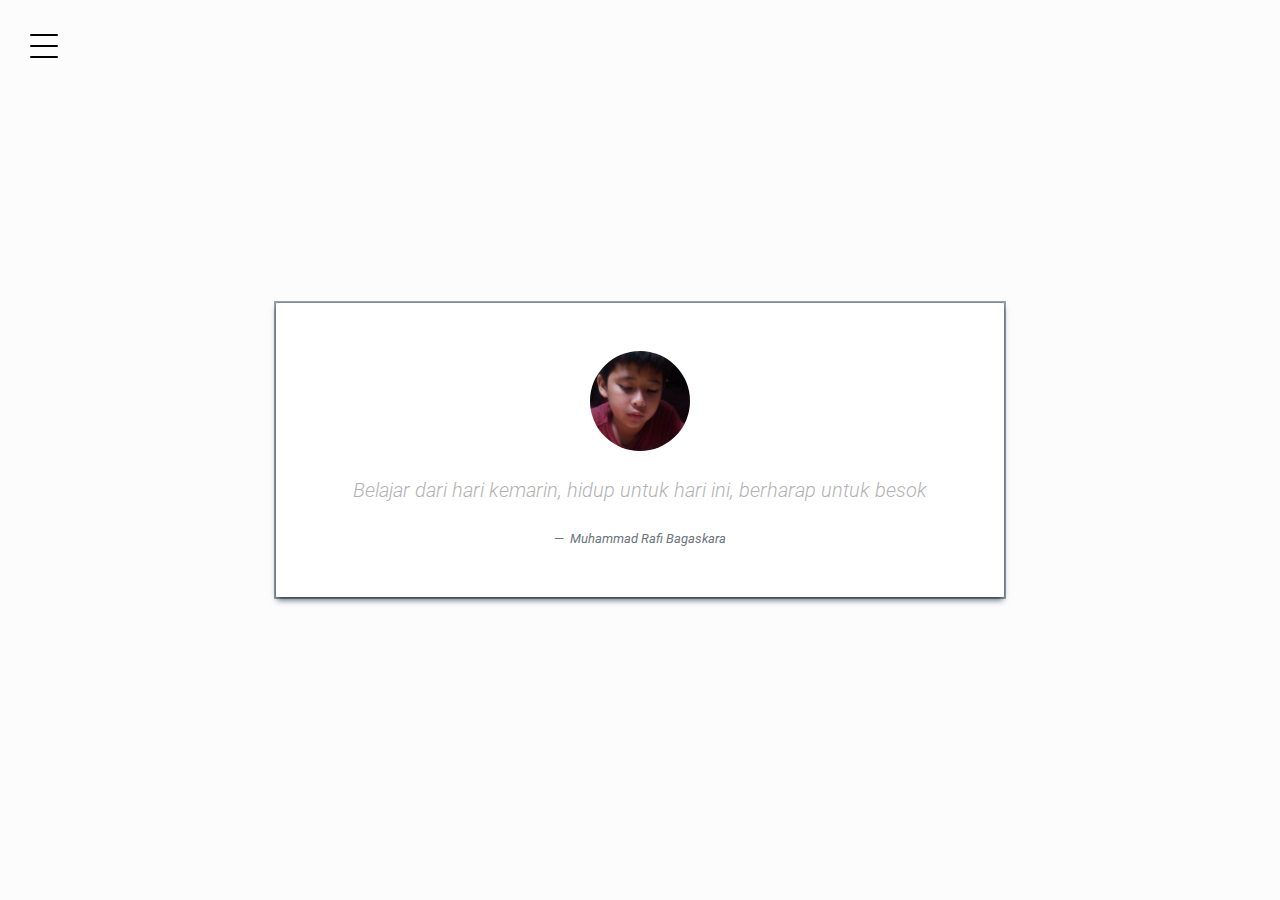
==== bagas.html @ adba04c1 "changes" ====
<!doctype html>
<html lang="en">

<head>
    <!-- Required meta tags -->
    <meta charset="utf-8">
    <meta name="viewport" content="width=device-width, initial-scale=1, shrink-to-fit=no">
    <link href="https://fonts.googleapis.com/css?family=Roboto:300,400&display=swap" rel="stylesheet">

    <link href="https://fonts.googleapis.com/css?family=Poppins:300,400,500&display=swap" rel="stylesheet">

    <link href="https://fonts.googleapis.com/css?family=Source+Serif+Pro:400,600&display=swap" rel="stylesheet">

    <link rel="stylesheet" href="fonts/icomoon/style.css">

    <link rel="stylesheet" href="css/owl.carousel.min.css">

    <!-- Bootstrap CSS -->
    <link rel="stylesheet" href="css/bootstrap.min.css">

    <!-- Style -->
    <link rel="stylesheet" href="css/style.css">

    <!-- connect to font awsome -->
    <link rel="stylesheet" href="https://cdnjs.cloudflare.com/ajax/libs/font-awesome/6.3.0/css/all.min.css"
        integrity="sha512-SzlrxWUlpfuzQ+pcUCosxcglQRNAq/DZjVsC0lE40xsADsfeQoEypE+enwcOiGjk/bSuGGKHEyjSoQ1zVisanQ=="
        crossorigin="anonymous" referrerpolicy="no-referrer" />

    <title>Bagas's Quotes</title>
</head>

<body>


    <aside class="sidebar">
        <div class="toggle">
            <a href="#" class="burger js-menu-toggle" data-toggle="collapse" data-target="#main-navbar">
                <span></span>
            </a>
        </div>
        <div class="side-inner">

            <div class="logo">
                <span><img src="images/kucing-ngudud.jpg" class="mt-3" alt=""
                        style="height: 100px; width: 100px; border-radius: 50%;"></span>
            </div>

            <div class="nav-menu">
                <ul>
                    <li><a href="index.html">Home</a></li>
                    <li><a href="biodata.html">Biodata</a></li>

                </ul>
            </div>

            <div class="featured-users">
                <h3>Quotes</h3>
                <ul>
                    <li class="person">
                        <a href="rainer.html" class="d-flex align-items-center">
                            <img src="images/raineradityatama.jpg" alt="Image" class="img-fluid mr-3">
                            <span class="user-name">Rainer Adityatama</span>
                        </a>
                    </li>
                    <li class="person">
                        <a href="ricky.html" class="d-flex align-items-center">
                            <img src="images/riki.jpg" alt="Image" class="img-fluid mr-3">
                            <span class="user-name">Ricky Darmawan</span>
                        </a>
                    </li>
                    <li class="person">
                        <a href="ramdan.html" class="d-flex align-items-center">
                            <img src="images/ramdan.jpg" alt="Image" class="img-fluid mr-3">
                            <span class="user-name">Rafli Mochamad Ramdan</span>
                        </a>
                    </li>
                    <li class="person">
                        <a href="bagas.html" class="d-flex align-items-center">
                            <img src="images/bagas.jpg" alt="Image" class="img-fluid mr-3">
                            <span class="user-name"><b>Muhammad Rafi Bagaskara</b></span>
                        </a>
                    </li>
                    <li class="person">
                        <a href="siva.html" class="d-flex align-items-center">
                            <img src="images/siva.jpg" alt="Image" class="img-fluid mr-3">
                            <span class="user-name">Siva Aulia</span>
                        </a>
                    </li>
                    <li class="person">
                        <a href="razika.html" class="d-flex align-items-center">
                            <img src="images/razika.jpg" alt="Image" class="img-fluid mr-3">
                            <span class="user-name">Razika Isdiyanti</span>
                        </a>
                    </li>
                    <li class="person">
                        <a href="prisilia.html" class="d-flex align-items-center">
                            <img src="images/prisilia.jpg" alt="Image" class="img-fluid mr-3">
                            <span class="user-name">Prisilia Ida Prameswari</span>
                        </a>
                    </li>
                </ul>
            </div>
        </div>

    </aside>
    <main>

        <!-- Content -->

        <section class="vh-100" style="background-color: #fcfcfc;">
            <div class="container py-5 h-100">
                <div class="row d-flex justify-content-center align-items-center h-100">
                    <div class="col col-lg-10 col-xl-8">

                        <div class="card rounded-3">
                            <div class="card-body p-5" style="box-shadow: rgba(6, 24, 44, 0.4) 0px 0px 0px 2px, rgba(6, 24, 44, 0.65) 0px 4px 6px -1px, rgba(255, 255, 255, 0.08) 0px 1px 0px inset;">

                                <div class="d-flex justify-content-center mb-4">
                                    <img src="images/bagas.jpg" class="rounded-circle shadow-1-strong"
                                        width="100" height="100" />
                                </div>
                                <figure class="text-center mb-0">
                                    <blockquote class="blockquote mb-4">
                                        <p>
                                            <span class="font-italic"><i class="fa-solid fa-quote-left"></i> Belajar
                                                dari hari kemarin, hidup untuk hari ini, berharap untuk besok <i
                                                    class="fa-solid fa-quote-right"></i></span>
                                        </p>
                                    </blockquote>
                                    <figcaption class="blockquote-footer mb-0">
                                        <cite title="Source Title"> Muhammad Rafi Bagaskara</cite>
                                    </figcaption>
                                </figure>
                            </div>
                        </div>


                    </div>
                </div>
            </div>
        </section>

    </main>



    <script src="js/jquery-3.3.1.min.js"></script>
    <script src="js/popper.min.js"></script>
    <script src="js/bootstrap.min.js"></script>
    <script src="js/main.js"></script>
</body>

</html>
---- fonts/icomoon/style.css ----
@font-face {
  font-family: 'icomoon';
  src:  url('fonts/icomoon.eot?10si43');
  src:  url('fonts/icomoon.eot?10si43#iefix') format('embedded-opentype'),
    url('fonts/icomoon.ttf?10si43') format('truetype'),
    url('fonts/icomoon.woff?10si43') format('woff'),
    url('fonts/icomoon.svg?10si43#icomoon') format('svg');
  font-weight: normal;
  font-style: normal;
}

[class^="icon-"], [class*=" icon-"] {
  /* use !important to prevent issues with browser extensions that change fonts */
  font-family: 'icomoon' !important;
  speak: none;
  font-style: normal;
  font-weight: normal;
  font-variant: normal;
  text-transform: none;
  line-height: 1;

  /* Better Font Rendering =========== */
  -webkit-font-smoothing: antialiased;
  -moz-osx-font-smoothing: grayscale;
}

.icon-asterisk:before {
  content: "\f069";
}
.icon-plus:before {
  content: "\f067";
}
.icon-question:before {
  content: "\f128";
}
.icon-minus:before {
  content: "\f068";
}
.icon-glass:before {
  content: "\f000";
}
.icon-music:before {
  content: "\f001";
}
.icon-search:before {
  content: "\f002";
}
.icon-envelope-o:before {
  content: "\f003";
}
.icon-heart:before {
  content: "\f004";
}
.icon-star:before {
  content: "\f005";
}
.icon-star-o:before {
  content: "\f006";
}
.icon-user:before {
  content: "\f007";
}
.icon-film:before {
  content: "\f008";
}
.icon-th-large:before {
  content: "\f009";
}
.icon-th:before {
  content: "\f00a";
}
.icon-th-list:before {
  content: "\f00b";
}
.icon-check:before {
  content: "\f00c";
}
.icon-close:before {
  content: "\f00d";
}
.icon-remove:before {
  content: "\f00d";
}
.icon-times:before {
  content: "\f00d";
}
.icon-search-plus:before {
  content: "\f00e";
}
.icon-search-minus:before {
  content: "\f010";
}
.icon-power-off:before {
  content: "\f011";
}
.icon-signal:before {
  content: "\f012";
}
.icon-cog:before {
  content: "\f013";
}
.icon-gear:before {
  content: "\f013";
}
.icon-trash-o:before {
  content: "\f014";
}
.icon-home:before {
  content: "\f015";
}
.icon-file-o:before {
  content: "\f016";
}
.icon-clock-o:before {
  content: "\f017";
}
.icon-road:before {
  content: "\f018";
}
.icon-download:before {
  content: "\f019";
}
.icon-arrow-circle-o-down:before {
  content: "\f01a";
}
.icon-arrow-circle-o-up:before {
  content: "\f01b";
}
.icon-inbox:before {
  content: "\f01c";
}
.icon-play-circle-o:before {
  content: "\f01d";
}
.icon-repeat:before {
  content: "\f01e";
}
.icon-rotate-right:before {
  content: "\f01e";
}
.icon-refresh:before {
  content: "\f021";
}
.icon-list-alt:before {
  content: "\f022";
}
.icon-lock:before {
  content: "\f023";
}
.icon-flag:before {
  content: "\f024";
}
.icon-headphones:before {
  content: "\f025";
}
.icon-volume-off:before {
  content: "\f026";
}
.icon-volume-down:before {
  content: "\f027";
}
.icon-volume-up:before {
  content: "\f028";
}
.icon-qrcode:before {
  content: "\f029";
}
.icon-barcode:before {
  content: "\f02a";
}
.icon-tag:before {
  content: "\f02b";
}
.icon-tags:before {
  content: "\f02c";
}
.icon-book:before {
  content: "\f02d";
}
.icon-bookmark:before {
  content: "\f02e";
}
.icon-print:before {
  content: "\f02f";
}
.icon-camera:before {
  content: "\f030";
}
.icon-font:before {
  content: "\f031";
}
.icon-bold:before {
  content: "\f032";
}
.icon-italic:before {
  content: "\f033";
}
.icon-text-height:before {
  content: "\f034";
}
.icon-text-width:before {
  content: "\f035";
}
.icon-align-left:before {
  content: "\f036";
}
.icon-align-center:before {
  content: "\f037";
}
.icon-align-right:before {
  content: "\f038";
}
.icon-align-justify:before {
  content: "\f039";
}
.icon-list:before {
  content: "\f03a";
}
.icon-dedent:before {
  content: "\f03b";
}
.icon-outdent:before {
  content: "\f03b";
}
.icon-indent:before {
  content: "\f03c";
}
.icon-video-camera:before {
  content: "\f03d";
}
.icon-image:before {
  content: "\f03e";
}
.icon-photo:before {
  content: "\f03e";
}
.icon-picture-o:before {
  content: "\f03e";
}
.icon-pencil:before {
  content: "\f040";
}
.icon-map-marker:before {
  content: "\f041";
}
.icon-adjust:before {
  content: "\f042";
}
.icon-tint:before {
  content: "\f043";
}
.icon-edit:before {
  content: "\f044";
}
.icon-pencil-square-o:before {
  content: "\f044";
}
.icon-share-square-o:before {
  content: "\f045";
}
.icon-check-square-o:before {
  content: "\f046";
}
.icon-arrows:before {
  content: "\f047";
}
.icon-step-backward:before {
  content: "\f048";
}
.icon-fast-backward:before {
  content: "\f049";
}
.icon-backward:before {
  content: "\f04a";
}
.icon-play:before {
  content: "\f04b";
}
.icon-pause:before {
  content: "\f04c";
}
.icon-stop:before {
  content: "\f04d";
}
.icon-forward:before {
  content: "\f04e";
}
.icon-fast-forward:before {
  content: "\f050";
}
.icon-step-forward:before {
  content: "\f051";
}
.icon-eject:before {
  content: "\f052";
}
.icon-chevron-left:before {
  content: "\f053";
}
.icon-chevron-right:before {
  content: "\f054";
}
.icon-plus-circle:before {
  content: "\f055";
}
.icon-minus-circle:before {
  content: "\f056";
}
.icon-times-circle:before {
  content: "\f057";
}
.icon-check-circle:before {
  content: "\f058";
}
.icon-question-circle:before {
  content: "\f059";
}
.icon-info-circle:before {
  content: "\f05a";
}
.icon-crosshairs:before {
  content: "\f05b";
}
.icon-times-circle-o:before {
  content: "\f05c";
}
.icon-check-circle-o:before {
  content: "\f05d";
}
.icon-ban:before {
  content: "\f05e";
}
.icon-arrow-left:before {
  content: "\f060";
}
.icon-arrow-right:before {
  content: "\f061";
}
.icon-arrow-up:before {
  content: "\f062";
}
.icon-arrow-down:before {
  content: "\f063";
}
.icon-mail-forward:before {
  content: "\f064";
}
.icon-share:before {
  content: "\f064";
}
.icon-expand:before {
  content: "\f065";
}
.icon-compress:before {
  content: "\f066";
}
.icon-exclamation-circle:before {
  content: "\f06a";
}
.icon-gift:before {
  content: "\f06b";
}
.icon-leaf:before {
  content: "\f06c";
}
.icon-fire:before {
  content: "\f06d";
}
.icon-eye:before {
  content: "\f06e";
}
.icon-eye-slash:before {
  content: "\f070";
}
.icon-exclamation-triangle:before {
  content: "\f071";
}
.icon-warning:before {
  content: "\f071";
}
.icon-plane:before {
  content: "\f072";
}
.icon-calendar:before {
  content: "\f073";
}
.icon-random:before {
  content: "\f074";
}
.icon-comment:before {
  content: "\f075";
}
.icon-magnet:before {
  content: "\f076";
}
.icon-chevron-up:before {
  content: "\f077";
}
.icon-chevron-down:before {
  content: "\f078";
}
.icon-retweet:before {
  content: "\f079";
}
.icon-shopping-cart:before {
  content: "\f07a";
}
.icon-folder:before {
  content: "\f07b";
}
.icon-folder-open:before {
  content: "\f07c";
}
.icon-arrows-v:before {
  content: "\f07d";
}
.icon-arrows-h:before {
  content: "\f07e";
}
.icon-bar-chart:before {
  content: "\f080";
}
.icon-bar-chart-o:before {
  content: "\f080";
}
.icon-twitter-square:before {
  content: "\f081";
}
.icon-facebook-square:before {
  content: "\f082";
}
.icon-camera-retro:before {
  content: "\f083";
}
.icon-key:before {
  content: "\f084";
}
.icon-cogs:before {
  content: "\f085";
}
.icon-gears:before {
  content: "\f085";
}
.icon-comments:before {
  content: "\f086";
}
.icon-thumbs-o-up:before {
  content: "\f087";
}
.icon-thumbs-o-down:before {
  content: "\f088";
}
.icon-star-half:before {
  content: "\f089";
}
.icon-heart-o:before {
  content: "\f08a";
}
.icon-sign-out:before {
  content: "\f08b";
}
.icon-linkedin-square:before {
  content: "\f08c";
}
.icon-thumb-tack:before {
  content: "\f08d";
}
.icon-external-link:before {
  content: "\f08e";
}
.icon-sign-in:before {
  content: "\f090";
}
.icon-trophy:before {
  content: "\f091";
}
.icon-github-square:before {
  content: "\f092";
}
.icon-upload:before {
  content: "\f093";
}
.icon-lemon-o:before {
  content: "\f094";
}
.icon-phone:before {
  content: "\f095";
}
.icon-square-o:before {
  content: "\f096";
}
.icon-bookmark-o:before {
  content: "\f097";
}
.icon-phone-square:before {
  content: "\f098";
}
.icon-twitter:before {
  content: "\f099";
}
.icon-facebook:before {
  content: "\f09a";
}
.icon-facebook-f:before {
  content: "\f09a";
}
.icon-github:before {
  content: "\f09b";
}
.icon-unlock:before {
  content: "\f09c";
}
.icon-credit-card:before {
  content: "\f09d";
}
.icon-feed:before {
  content: "\f09e";
}
.icon-rss:before {
  content: "\f09e";
}
.icon-hdd-o:before {
  content: "\f0a0";
}
.icon-bullhorn:before {
  content: "\f0a1";
}
.icon-bell-o:before {
  content: "\f0a2";
}
.icon-certificate:before {
  content: "\f0a3";
}
.icon-hand-o-right:before {
  content: "\f0a4";
}
.icon-hand-o-left:before {
  content: "\f0a5";
}
.icon-hand-o-up:before {
  content: "\f0a6";
}
.icon-hand-o-down:before {
  content: "\f0a7";
}
.icon-arrow-circle-left:before {
  content: "\f0a8";
}
.icon-arrow-circle-right:before {
  content: "\f0a9";
}
.icon-arrow-circle-up:before {
  content: "\f0aa";
}
.icon-arrow-circle-down:before {
  content: "\f0ab";
}
.icon-globe:before {
  content: "\f0ac";
}
.icon-wrench:before {
  content: "\f0ad";
}
.icon-tasks:before {
  content: "\f0ae";
}
.icon-filter:before {
  content: "\f0b0";
}
.icon-briefcase:before {
  content: "\f0b1";
}
.icon-arrows-alt:before {
  content: "\f0b2";
}
.icon-group:before {
  content: "\f0c0";
}
.icon-users:before {
  content: "\f0c0";
}
.icon-chain:before {
  content: "\f0c1";
}
.icon-link:before {
  content: "\f0c1";
}
.icon-cloud:before {
  content: "\f0c2";
}
.icon-flask:before {
  content: "\f0c3";
}
.icon-cut:before {
  content: "\f0c4";
}
.icon-scissors:before {
  content: "\f0c4";
}
.icon-copy:before {
  content: "\f0c5";
}
.icon-files-o:before {
  content: "\f0c5";
}
.icon-paperclip:before {
  content: "\f0c6";
}
.icon-floppy-o:before {
  content: "\f0c7";
}
.icon-save:before {
  content: "\f0c7";
}
.icon-square:before {
  content: "\f0c8";
}
.icon-bars:before {
  content: "\f0c9";
}
.icon-navicon:before {
  content: "\f0c9";
}
.icon-reorder:before {
  content: "\f0c9";
}
.icon-list-ul:before {
  content: "\f0ca";
}
.icon-list-ol:before {
  content: "\f0cb";
}
.icon-strikethrough:before {
  content: "\f0cc";
}
.icon-underline:before {
  content: "\f0cd";
}
.icon-table:before {
  content: "\f0ce";
}
.icon-magic:before {
  content: "\f0d0";
}
.icon-truck:before {
  content: "\f0d1";
}
.icon-pinterest:before {
  content: "\f0d2";
}
.icon-pinterest-square:before {
  content: "\f0d3";
}
.icon-google-plus-square:before {
  content: "\f0d4";
}
.icon-google-plus:before {
  content: "\f0d5";
}
.icon-money:before {
  content: "\f0d6";
}
.icon-caret-down:before {
  content: "\f0d7";
}
.icon-caret-up:before {
  content: "\f0d8";
}
.icon-caret-left:before {
  content: "\f0d9";
}
.icon-caret-right:before {
  content: "\f0da";
}
.icon-columns:before {
  content: "\f0db";
}
.icon-sort:before {
  content: "\f0dc";
}
.icon-unsorted:before {
  content: "\f0dc";
}
.icon-sort-desc:before {
  content: "\f0dd";
}
.icon-sort-down:before {
  content: "\f0dd";
}
.icon-sort-asc:before {
  content: "\f0de";
}
.icon-sort-up:before {
  content: "\f0de";
}
.icon-envelope:before {
  content: "\f0e0";
}
.icon-linkedin:before {
  content: "\f0e1";
}
.icon-rotate-left:before {
  content: "\f0e2";
}
.icon-undo:before {
  content: "\f0e2";
}
.icon-gavel:before {
  content: "\f0e3";
}
.icon-legal:before {
  content: "\f0e3";
}
.icon-dashboard:before {
  content: "\f0e4";
}
.icon-tachometer:before {
  content: "\f0e4";
}
.icon-comment-o:before {
  content: "\f0e5";
}
.icon-comments-o:before {
  content: "\f0e6";
}
.icon-bolt:before {
  content: "\f0e7";
}
.icon-flash:before {
  content: "\f0e7";
}
.icon-sitemap:before {
  content: "\f0e8";
}
.icon-umbrella:before {
  content: "\f0e9";
}
.icon-clipboard:before {
  content: "\f0ea";
}
.icon-paste:before {
  content: "\f0ea";
}
.icon-lightbulb-o:before {
  content: "\f0eb";
}
.icon-exchange:before {
  content: "\f0ec";
}
.icon-cloud-download:before {
  content: "\f0ed";
}
.icon-cloud-upload:before {
  content: "\f0ee";
}
.icon-user-md:before {
  content: "\f0f0";
}
.icon-stethoscope:before {
  content: "\f0f1";
}
.icon-suitcase:before {
  content: "\f0f2";
}
.icon-bell:before {
  content: "\f0f3";
}
.icon-coffee:before {
  content: "\f0f4";
}
.icon-cutlery:before {
  content: "\f0f5";
}
.icon-file-text-o:before {
  content: "\f0f6";
}
.icon-building-o:before {
  content: "\f0f7";
}
.icon-hospital-o:before {
  content: "\f0f8";
}
.icon-ambulance:before {
  content: "\f0f9";
}
.icon-medkit:before {
  content: "\f0fa";
}
.icon-fighter-jet:before {
  content: "\f0fb";
}
.icon-beer:before {
  content: "\f0fc";
}
.icon-h-square:before {
  content: "\f0fd";
}
.icon-plus-square:before {
  content: "\f0fe";
}
.icon-angle-double-left:before {
  content: "\f100";
}
.icon-angle-double-right:before {
  content: "\f101";
}
.icon-angle-double-up:before {
  content: "\f102";
}
.icon-angle-double-down:before {
  content: "\f103";
}
.icon-angle-left:before {
  content: "\f104";
}
.icon-angle-right:before {
  content: "\f105";
}
.icon-angle-up:before {
  content: "\f106";
}
.icon-angle-down:before {
  content: "\f107";
}
.icon-desktop:before {
  content: "\f108";
}
.icon-laptop:before {
  content: "\f109";
}
.icon-tablet:before {
  content: "\f10a";
}
.icon-mobile:before {
  content: "\f10b";
}
.icon-mobile-phone:before {
  content: "\f10b";
}
.icon-circle-o:before {
  content: "\f10c";
}
.icon-quote-left:before {
  content: "\f10d";
}
.icon-quote-right:before {
  content: "\f10e";
}
.icon-spinner:before {
  content: "\f110";
}
.icon-circle:before {
  content: "\f111";
}
.icon-mail-reply:before {
  content: "\f112";
}
.icon-reply:before {
  content: "\f112";
}
.icon-github-alt:before {
  content: "\f113";
}
.icon-folder-o:before {
  content: "\f114";
}
.icon-folder-open-o:before {
  content: "\f115";
}
.icon-smile-o:before {
  content: "\f118";
}
.icon-frown-o:before {
  content: "\f119";
}
.icon-meh-o:before {
  content: "\f11a";
}
.icon-gamepad:before {
  content: "\f11b";
}
.icon-keyboard-o:before {
  content: "\f11c";
}
.icon-flag-o:before {
  content: "\f11d";
}
.icon-flag-checkered:before {
  content: "\f11e";
}
.icon-terminal:before {
  content: "\f120";
}
.icon-code:before {
  content: "\f121";
}
.icon-mail-reply-all:before {
  content: "\f122";
}
.icon-reply-all:before {
  content: "\f122";
}
.icon-star-half-empty:before {
  content: "\f123";
}
.icon-star-half-full:before {
  content: "\f123";
}
.icon-star-half-o:before {
  content: "\f123";
}
.icon-location-arrow:before {
  content: "\f124";
}
.icon-crop:before {
  content: "\f125";
}
.icon-code-fork:before {
  content: "\f126";
}
.icon-chain-broken:before {
  content: "\f127";
}
.icon-unlink:before {
  content: "\f127";
}
.icon-info:before {
  content: "\f129";
}
.icon-exclamation:before {
  content: "\f12a";
}
.icon-superscript:before {
  content: "\f12b";
}
.icon-subscript:before {
  content: "\f12c";
}
.icon-eraser:before {
  content: "\f12d";
}
.icon-puzzle-piece:before {
  content: "\f12e";
}
.icon-microphone:before {
  content: "\f130";
}
.icon-microphone-slash:before {
  content: "\f131";
}
.icon-shield:before {
  content: "\f132";
}
.icon-calendar-o:before {
  content: "\f133";
}
.icon-fire-extinguisher:before {
  content: "\f134";
}
.icon-rocket:before {
  content: "\f135";
}
.icon-maxcdn:before {
  content: "\f136";
}
.icon-chevron-circle-left:before {
  content: "\f137";
}
.icon-chevron-circle-right:before {
  content: "\f138";
}
.icon-chevron-circle-up:before {
  content: "\f139";
}
.icon-chevron-circle-down:before {
  content: "\f13a";
}
.icon-html5:before {
  content: "\f13b";
}
.icon-css3:before {
  content: "\f13c";
}
.icon-anchor:before {
  content: "\f13d";
}
.icon-unlock-alt:before {
  content: "\f13e";
}
.icon-bullseye:before {
  content: "\f140";
}
.icon-ellipsis-h:before {
  content: "\f141";
}
.icon-ellipsis-v:before {
  content: "\f142";
}
.icon-rss-square:before {
  content: "\f143";
}
.icon-play-circle:before {
  content: "\f144";
}
.icon-ticket:before {
  content: "\f145";
}
.icon-minus-square:before {
  content: "\f146";
}
.icon-minus-square-o:before {
  content: "\f147";
}
.icon-level-up:before {
  content: "\f148";
}
.icon-level-down:before {
  content: "\f149";
}
.icon-check-square:before {
  content: "\f14a";
}
.icon-pencil-square:before {
  content: "\f14b";
}
.icon-external-link-square:before {
  content: "\f14c";
}
.icon-share-square:before {
  content: "\f14d";
}
.icon-compass:before {
  content: "\f14e";
}
.icon-caret-square-o-down:before {
  content: "\f150";
}
.icon-toggle-down:before {
  content: "\f150";
}
.icon-caret-square-o-up:before {
  content: "\f151";
}
.icon-toggle-up:before {
  content: "\f151";
}
.icon-caret-square-o-right:before {
  content: "\f152";
}
.icon-toggle-right:before {
  content: "\f152";
}
.icon-eur:before {
  content: "\f153";
}
.icon-euro:before {
  content: "\f153";
}
.icon-gbp:before {
  content: "\f154";
}
.icon-dollar:before {
  content: "\f155";
}
.icon-usd:before {
  content: "\f155";
}
.icon-inr:before {
  content: "\f156";
}
.icon-rupee:before {
  content: "\f156";
}
.icon-cny:before {
  content: "\f157";
}
.icon-jpy:before {
  content: "\f157";
}
.icon-rmb:before {
  content: "\f157";
}
.icon-yen:before {
  content: "\f157";
}
.icon-rouble:before {
  content: "\f158";
}
.icon-rub:before {
  content: "\f158";
}
.icon-ruble:before {
  content: "\f158";
}
.icon-krw:before {
  content: "\f159";
}
.icon-won:before {
  content: "\f159";
}
.icon-bitcoin:before {
  content: "\f15a";
}
.icon-btc:before {
  content: "\f15a";
}
.icon-file:before {
  content: "\f15b";
}
.icon-file-text:before {
  content: "\f15c";
}
.icon-sort-alpha-asc:before {
  content: "\f15d";
}
.icon-sort-alpha-desc:before {
  content: "\f15e";
}
.icon-sort-amount-asc:before {
  content: "\f160";
}
.icon-sort-amount-desc:before {
  content: "\f161";
}
.icon-sort-numeric-asc:before {
  content: "\f162";
}
.icon-sort-numeric-desc:before {
  content: "\f163";
}
.icon-thumbs-up:before {
  content: "\f164";
}
.icon-thumbs-down:before {
  content: "\f165";
}
.icon-youtube-square:before {
  content: "\f166";
}
.icon-youtube:before {
  content: "\f167";
}
.icon-xing:before {
  content: "\f168";
}
.icon-xing-square:before {
  content: "\f169";
}
.icon-youtube-play:before {
  content: "\f16a";
}
.icon-dropbox:before {
  content: "\f16b";
}
.icon-stack-overflow:before {
  content: "\f16c";
}
.icon-instagram:before {
  content: "\f16d";
}
.icon-flickr:before {
  content: "\f16e";
}
.icon-adn:before {
  content: "\f170";
}
.icon-bitbucket:before {
  content: "\f171";
}
.icon-bitbucket-square:before {
  content: "\f172";
}
.icon-tumblr:before {
  content: "\f173";
}
.icon-tumblr-square:before {
  content: "\f174";
}
.icon-long-arrow-down:before {
  content: "\f175";
}
.icon-long-arrow-up:before {
  content: "\f176";
}
.icon-long-arrow-left:before {
  content: "\f177";
}
.icon-long-arrow-right:before {
  content: "\f178";
}
.icon-apple:before {
  content: "\f179";
}
.icon-windows:before {
  content: "\f17a";
}
.icon-android:before {
  content: "\f17b";
}
.icon-linux:before {
  content: "\f17c";
}
.icon-dribbble:before {
  content: "\f17d";
}
.icon-skype:before {
  content: "\f17e";
}
.icon-foursquare:before {
  content: "\f180";
}
.icon-trello:before {
  content: "\f181";
}
.icon-female:before {
  content: "\f182";
}
.icon-male:before {
  content: "\f183";
}
.icon-gittip:before {
  content: "\f184";
}
.icon-gratipay:before {
  content: "\f184";
}
.icon-sun-o:before {
  content: "\f185";
}
.icon-moon-o:before {
  content: "\f186";
}
.icon-archive:before {
  content: "\f187";
}
.icon-bug:before {
  content: "\f188";
}
.icon-vk:before {
  content: "\f189";
}
.icon-weibo:before {
  content: "\f18a";
}
.icon-renren:before {
  content: "\f18b";
}
.icon-pagelines:before {
  content: "\f18c";
}
.icon-stack-exchange:before {
  content: "\f18d";
}
.icon-arrow-circle-o-right:before {
  content: "\f18e";
}
.icon-arrow-circle-o-left:before {
  content: "\f190";
}
.icon-caret-square-o-left:before {
  content: "\f191";
}
.icon-toggle-left:before {
  content: "\f191";
}
.icon-dot-circle-o:before {
  content: "\f192";
}
.icon-wheelchair:before {
  content: "\f193";
}
.icon-vimeo-square:before {
  content: "\f194";
}
.icon-try:before {
  content: "\f195";
}
.icon-turkish-lira:before {
  content: "\f195";
}
.icon-plus-square-o:before {
  content: "\f196";
}
.icon-space-shuttle:before {
  content: "\f197";
}
.icon-slack:before {
  content: "\f198";
}
.icon-envelope-square:before {
  content: "\f199";
}
.icon-wordpress:before {
  content: "\f19a";
}
.icon-openid:before {
  content: "\f19b";
}
.icon-bank:before {
  content: "\f19c";
}
.icon-institution:before {
  content: "\f19c";
}
.icon-university:before {
  content: "\f19c";
}
.icon-graduation-cap:before {
  content: "\f19d";
}
.icon-mortar-board:before {
  content: "\f19d";
}
.icon-yahoo:before {
  content: "\f19e";
}
.icon-google:before {
  content: "\f1a0";
}
.icon-reddit:before {
  content: "\f1a1";
}
.icon-reddit-square:before {
  content: "\f1a2";
}
.icon-stumbleupon-circle:before {
  content: "\f1a3";
}
.icon-stumbleupon:before {
  content: "\f1a4";
}
.icon-delicious:before {
  content: "\f1a5";
}
.icon-digg:before {
  content: "\f1a6";
}
.icon-pied-piper-pp:before {
  content: "\f1a7";
}
.icon-pied-piper-alt:before {
  content: "\f1a8";
}
.icon-drupal:before {
  content: "\f1a9";
}
.icon-joomla:before {
  content: "\f1aa";
}
.icon-language:before {
  content: "\f1ab";
}
.icon-fax:before {
  content: "\f1ac";
}
.icon-building:before {
  content: "\f1ad";
}
.icon-child:before {
  content: "\f1ae";
}
.icon-paw:before {
  content: "\f1b0";
}
.icon-spoon:before {
  content: "\f1b1";
}
.icon-cube:before {
  content: "\f1b2";
}
.icon-cubes:before {
  content: "\f1b3";
}
.icon-behance:before {
  content: "\f1b4";
}
.icon-behance-square:before {
  content: "\f1b5";
}
.icon-steam:before {
  content: "\f1b6";
}
.icon-steam-square:before {
  content: "\f1b7";
}
.icon-recycle:before {
  content: "\f1b8";
}
.icon-automobile:before {
  content: "\f1b9";
}
.icon-car:before {
  content: "\f1b9";
}
.icon-cab:before {
  content: "\f1ba";
}
.icon-taxi:before {
  content: "\f1ba";
}
.icon-tree:before {
  content: "\f1bb";
}
.icon-spotify:before {
  content: "\f1bc";
}
.icon-deviantart:before {
  content: "\f1bd";
}
.icon-soundcloud:before {
  content: "\f1be";
}
.icon-database:before {
  content: "\f1c0";
}
.icon-file-pdf-o:before {
  content: "\f1c1";
}
.icon-file-word-o:before {
  content: "\f1c2";
}
.icon-file-excel-o:before {
  content: "\f1c3";
}
.icon-file-powerpoint-o:before {
  content: "\f1c4";
}
.icon-file-image-o:before {
  content: "\f1c5";
}
.icon-file-photo-o:before {
  content: "\f1c5";
}
.icon-file-picture-o:before {
  content: "\f1c5";
}
.icon-file-archive-o:before {
  content: "\f1c6";
}
.icon-file-zip-o:before {
  content: "\f1c6";
}
.icon-file-audio-o:before {
  content: "\f1c7";
}
.icon-file-sound-o:before {
  content: "\f1c7";
}
.icon-file-movie-o:before {
  content: "\f1c8";
}
.icon-file-video-o:before {
  content: "\f1c8";
}
.icon-file-code-o:before {
  content: "\f1c9";
}
.icon-vine:before {
  content: "\f1ca";
}
.icon-codepen:before {
  content: "\f1cb";
}
.icon-jsfiddle:before {
  content: "\f1cc";
}
.icon-life-bouy:before {
  content: "\f1cd";
}
.icon-life-buoy:before {
  content: "\f1cd";
}
.icon-life-ring:before {
  content: "\f1cd";
}
.icon-life-saver:before {
  content: "\f1cd";
}
.icon-support:before {
  content: "\f1cd";
}
.icon-circle-o-notch:before {
  content: "\f1ce";
}
.icon-ra:before {
  content: "\f1d0";
}
.icon-rebel:before {
  content: "\f1d0";
}
.icon-resistance:before {
  content: "\f1d0";
}
.icon-empire:before {
  content: "\f1d1";
}
.icon-ge:before {
  content: "\f1d1";
}
.icon-git-square:before {
  content: "\f1d2";
}
.icon-git:before {
  content: "\f1d3";
}
.icon-hacker-news:before {
  content: "\f1d4";
}
.icon-y-combinator-square:before {
  content: "\f1d4";
}
.icon-yc-square:before {
  content: "\f1d4";
}
.icon-tencent-weibo:before {
  content: "\f1d5";
}
.icon-qq:before {
  content: "\f1d6";
}
.icon-wechat:before {
  content: "\f1d7";
}
.icon-weixin:before {
  content: "\f1d7";
}
.icon-paper-plane:before {
  content: "\f1d8";
}
.icon-send:before {
  content: "\f1d8";
}
.icon-paper-plane-o:before {
  content: "\f1d9";
}
.icon-send-o:before {
  content: "\f1d9";
}
.icon-history:before {
  content: "\f1da";
}
.icon-circle-thin:before {
  content: "\f1db";
}
.icon-header:before {
  content: "\f1dc";
}
.icon-paragraph:before {
  content: "\f1dd";
}
.icon-sliders:before {
  content: "\f1de";
}
.icon-share-alt:before {
  content: "\f1e0";
}
.icon-share-alt-square:before {
  content: "\f1e1";
}
.icon-bomb:before {
  content: "\f1e2";
}
.icon-futbol-o:before {
  content: "\f1e3";
}
.icon-soccer-ball-o:before {
  content: "\f1e3";
}
.icon-tty:before {
  content: "\f1e4";
}
.icon-binoculars:before {
  content: "\f1e5";
}
.icon-plug:before {
  content: "\f1e6";
}
.icon-slideshare:before {
  content: "\f1e7";
}
.icon-twitch:before {
  content: "\f1e8";
}
.icon-yelp:before {
  content: "\f1e9";
}
.icon-newspaper-o:before {
  content: "\f1ea";
}
.icon-wifi:before {
  content: "\f1eb";
}
.icon-calculator:before {
  content: "\f1ec";
}
.icon-paypal:before {
  content: "\f1ed";
}
.icon-google-wallet:before {
  content: "\f1ee";
}
.icon-cc-visa:before {
  content: "\f1f0";
}
.icon-cc-mastercard:before {
  content: "\f1f1";
}
.icon-cc-discover:before {
  content: "\f1f2";
}
.icon-cc-amex:before {
  content: "\f1f3";
}
.icon-cc-paypal:before {
  content: "\f1f4";
}
.icon-cc-stripe:before {
  content: "\f1f5";
}
.icon-bell-slash:before {
  content: "\f1f6";
}
.icon-bell-slash-o:before {
  content: "\f1f7";
}
.icon-trash:before {
  content: "\f1f8";
}
.icon-copyright:before {
  content: "\f1f9";
}
.icon-at:before {
  content: "\f1fa";
}
.icon-eyedropper:before {
  content: "\f1fb";
}
.icon-paint-brush:before {
  content: "\f1fc";
}
.icon-birthday-cake:before {
  content: "\f1fd";
}
.icon-area-chart:before {
  content: "\f1fe";
}
.icon-pie-chart:before {
  content: "\f200";
}
.icon-line-chart:before {
  content: "\f201";
}
.icon-lastfm:before {
  content: "\f202";
}
.icon-lastfm-square:before {
  content: "\f203";
}
.icon-toggle-off:before {
  content: "\f204";
}
.icon-toggle-on:before {
  content: "\f205";
}
.icon-bicycle:before {
  content: "\f206";
}
.icon-bus:before {
  content: "\f207";
}
.icon-ioxhost:before {
  content: "\f208";
}
.icon-angellist:before {
  content: "\f209";
}
.icon-cc:before {
  content: "\f20a";
}
.icon-ils:before {
  content: "\f20b";
}
.icon-shekel:before {
  content: "\f20b";
}
.icon-sheqel:before {
  content: "\f20b";
}
.icon-meanpath:before {
  content: "\f20c";
}
.icon-buysellads:before {
  content: "\f20d";
}
.icon-connectdevelop:before {
  content: "\f20e";
}
.icon-dashcube:before {
  content: "\f210";
}
.icon-forumbee:before {
  content: "\f211";
}
.icon-leanpub:before {
  content: "\f212";
}
.icon-sellsy:before {
  content: "\f213";
}
.icon-shirtsinbulk:before {
  content: "\f214";
}
.icon-simplybuilt:before {
  content: "\f215";
}
.icon-skyatlas:before {
  content: "\f216";
}
.icon-cart-plus:before {
  content: "\f217";
}
.icon-cart-arrow-down:before {
  content: "\f218";
}
.icon-diamond:before {
  content: "\f219";
}
.icon-ship:before {
  content: "\f21a";
}
.icon-user-secret:before {
  content: "\f21b";
}
.icon-motorcycle:before {
  content: "\f21c";
}
.icon-street-view:before {
  content: "\f21d";
}
.icon-heartbeat:before {
  content: "\f21e";
}
.icon-venus:before {
  content: "\f221";
}
.icon-mars:before {
  content: "\f222";
}
.icon-mercury:before {
  content: "\f223";
}
.icon-intersex:before {
  content: "\f224";
}
.icon-transgender:before {
  content: "\f224";
}
.icon-transgender-alt:before {
  content: "\f225";
}
.icon-venus-double:before {
  content: "\f226";
}
.icon-mars-double:before {
  content: "\f227";
}
.icon-venus-mars:before {
  content: "\f228";
}
.icon-mars-stroke:before {
  content: "\f229";
}
.icon-mars-stroke-v:before {
  content: "\f22a";
}
.icon-mars-stroke-h:before {
  content: "\f22b";
}
.icon-neuter:before {
  content: "\f22c";
}
.icon-genderless:before {
  content: "\f22d";
}
.icon-facebook-official:before {
  content: "\f230";
}
.icon-pinterest-p:before {
  content: "\f231";
}
.icon-whatsapp:before {
  content: "\f232";
}
.icon-server:before {
  content: "\f233";
}
.icon-user-plus:before {
  content: "\f234";
}
.icon-user-times:before {
  content: "\f235";
}
.icon-bed:before {
  content: "\f236";
}
.icon-hotel:before {
  content: "\f236";
}
.icon-viacoin:before {
  content: "\f237";
}
.icon-train:before {
  content: "\f238";
}
.icon-subway:before {
  content: "\f239";
}
.icon-medium:before {
  content: "\f23a";
}
.icon-y-combinator:before {
  content: "\f23b";
}
.icon-yc:before {
  content: "\f23b";
}
.icon-optin-monster:before {
  content: "\f23c";
}
.icon-opencart:before {
  content: "\f23d";
}
.icon-expeditedssl:before {
  content: "\f23e";
}
.icon-battery:before {
  content: "\f240";
}
.icon-battery-4:before {
  content: "\f240";
}
.icon-battery-full:before {
  content: "\f240";
}
.icon-battery-3:before {
  content: "\f241";
}
.icon-battery-three-quarters:before {
  content: "\f241";
}
.icon-battery-2:before {
  content: "\f242";
}
.icon-battery-half:before {
  content: "\f242";
}
.icon-battery-1:before {
  content: "\f243";
}
.icon-battery-quarter:before {
  content: "\f243";
}
.icon-battery-0:before {
  content: "\f244";
}
.icon-battery-empty:before {
  content: "\f244";
}
.icon-mouse-pointer:before {
  content: "\f245";
}
.icon-i-cursor:before {
  content: "\f246";
}
.icon-object-group:before {
  content: "\f247";
}
.icon-object-ungroup:before {
  content: "\f248";
}
.icon-sticky-note:before {
  content: "\f249";
}
.icon-sticky-note-o:before {
  content: "\f24a";
}
.icon-cc-jcb:before {
  content: "\f24b";
}
.icon-cc-diners-club:before {
  content: "\f24c";
}
.icon-clone:before {
  content: "\f24d";
}
.icon-balance-scale:before {
  content: "\f24e";
}
.icon-hourglass-o:before {
  content: "\f250";
}
.icon-hourglass-1:before {
  content: "\f251";
}
.icon-hourglass-start:before {
  content: "\f251";
}
.icon-hourglass-2:before {
  content: "\f252";
}
.icon-hourglass-half:before {
  content: "\f252";
}
.icon-hourglass-3:before {
  content: "\f253";
}
.icon-hourglass-end:before {
  content: "\f253";
}
.icon-hourglass:before {
  content: "\f254";
}
.icon-hand-grab-o:before {
  content: "\f255";
}
.icon-hand-rock-o:before {
  content: "\f255";
}
.icon-hand-paper-o:before {
  content: "\f256";
}
.icon-hand-stop-o:before {
  content: "\f256";
}
.icon-hand-scissors-o:before {
  content: "\f257";
}
.icon-hand-lizard-o:before {
  content: "\f258";
}
.icon-hand-spock-o:before {
  content: "\f259";
}
.icon-hand-pointer-o:before {
  content: "\f25a";
}
.icon-hand-peace-o:before {
  content: "\f25b";
}
.icon-trademark:before {
  content: "\f25c";
}
.icon-registered:before {
  content: "\f25d";
}
.icon-creative-commons:before {
  content: "\f25e";
}
.icon-gg:before {
  content: "\f260";
}
.icon-gg-circle:before {
  content: "\f261";
}
.icon-tripadvisor:before {
  content: "\f262";
}
.icon-odnoklassniki:before {
  content: "\f263";
}
.icon-odnoklassniki-square:before {
  content: "\f264";
}
.icon-get-pocket:before {
  content: "\f265";
}
.icon-wikipedia-w:before {
  content: "\f266";
}
.icon-safari:before {
  content: "\f267";
}
.icon-chrome:before {
  content: "\f268";
}
.icon-firefox:before {
  content: "\f269";
}
.icon-opera:before {
  content: "\f26a";
}
.icon-internet-explorer:before {
  content: "\f26b";
}
.icon-television:before {
  content: "\f26c";
}
.icon-tv:before {
  content: "\f26c";
}
.icon-contao:before {
  content: "\f26d";
}
.icon-500px:before {
  content: "\f26e";
}
.icon-amazon:before {
  content: "\f270";
}
.icon-calendar-plus-o:before {
  content: "\f271";
}
.icon-calendar-minus-o:before {
  content: "\f272";
}
.icon-calendar-times-o:before {
  content: "\f273";
}
.icon-calendar-check-o:before {
  content: "\f274";
}
.icon-industry:before {
  content: "\f275";
}
.icon-map-pin:before {
  content: "\f276";
}
.icon-map-signs:before {
  content: "\f277";
}
.icon-map-o:before {
  content: "\f278";
}
.icon-map:before {
  content: "\f279";
}
.icon-commenting:before {
  content: "\f27a";
}
.icon-commenting-o:before {
  content: "\f27b";
}
.icon-houzz:before {
  content: "\f27c";
}
.icon-vimeo:before {
  content: "\f27d";
}
.icon-black-tie:before {
  content: "\f27e";
}
.icon-fonticons:before {
  content: "\f280";
}
.icon-reddit-alien:before {
  content: "\f281";
}
.icon-edge:before {
  content: "\f282";
}
.icon-credit-card-alt:before {
  content: "\f283";
}
.icon-codiepie:before {
  content: "\f284";
}
.icon-modx:before {
  content: "\f285";
}
.icon-fort-awesome:before {
  content: "\f286";
}
.icon-usb:before {
  content: "\f287";
}
.icon-product-hunt:before {
  content: "\f288";
}
.icon-mixcloud:before {
  content: "\f289";
}
.icon-scribd:before {
  content: "\f28a";
}
.icon-pause-circle:before {
  content: "\f28b";
}
.icon-pause-circle-o:before {
  content: "\f28c";
}
.icon-stop-circle:before {
  content: "\f28d";
}
.icon-stop-circle-o:before {
  content: "\f28e";
}
.icon-shopping-bag:before {
  content: "\f290";
}
.icon-shopping-basket:before {
  content: "\f291";
}
.icon-hashtag:before {
  content: "\f292";
}
.icon-bluetooth:before {
  content: "\f293";
}
.icon-bluetooth-b:before {
  content: "\f294";
}
.icon-percent:before {
  content: "\f295";
}
.icon-gitlab:before {
  content: "\f296";
}
.icon-wpbeginner:before {
  content: "\f297";
}
.icon-wpforms:before {
  content: "\f298";
}
.icon-envira:before {
  content: "\f299";
}
.icon-universal-access:before {
  content: "\f29a";
}
.icon-wheelchair-alt:before {
  content: "\f29b";
}
.icon-question-circle-o:before {
  content: "\f29c";
}
.icon-blind:before {
  content: "\f29d";
}
.icon-audio-description:before {
  content: "\f29e";
}
.icon-volume-control-phone:before {
  content: "\f2a0";
}
.icon-braille:before {
  content: "\f2a1";
}
.icon-assistive-listening-systems:before {
  content: "\f2a2";
}
.icon-american-sign-language-interpreting:before {
  content: "\f2a3";
}
.icon-asl-interpreting:before {
  content: "\f2a3";
}
.icon-deaf:before {
  content: "\f2a4";
}
.icon-deafness:before {
  content: "\f2a4";
}
.icon-hard-of-hearing:before {
  content: "\f2a4";
}
.icon-glide:before {
  content: "\f2a5";
}
.icon-glide-g:before {
  content: "\f2a6";
}
.icon-sign-language:before {
  content: "\f2a7";
}
.icon-signing:before {
  content: "\f2a7";
}
.icon-low-vision:before {
  content: "\f2a8";
}
.icon-viadeo:before {
  content: "\f2a9";
}
.icon-viadeo-square:before {
  content: "\f2aa";
}
.icon-snapchat:before {
  content: "\f2ab";
}
.icon-snapchat-ghost:before {
  content: "\f2ac";
}
.icon-snapchat-square:before {
  content: "\f2ad";
}
.icon-pied-piper:before {
  content: "\f2ae";
}
.icon-first-order:before {
  content: "\f2b0";
}
.icon-yoast:before {
  content: "\f2b1";
}
.icon-themeisle:before {
  content: "\f2b2";
}
.icon-google-plus-circle:before {
  content: "\f2b3";
}
.icon-google-plus-official:before {
  content: "\f2b3";
}
.icon-fa:before {
  content: "\f2b4";
}
.icon-font-awesome:before {
  content: "\f2b4";
}
.icon-handshake-o:before {
  content: "\f2b5";
}
.icon-envelope-open:before {
  content: "\f2b6";
}
.icon-envelope-open-o:before {
  content: "\f2b7";
}
.icon-linode:before {
  content: "\f2b8";
}
.icon-address-book:before {
  content: "\f2b9";
}
.icon-address-book-o:before {
  content: "\f2ba";
}
.icon-address-card:before {
  content: "\f2bb";
}
.icon-vcard:before {
  content: "\f2bb";
}
.icon-address-card-o:before {
  content: "\f2bc";
}
.icon-vcard-o:before {
  content: "\f2bc";
}
.icon-user-circle:before {
  content: "\f2bd";
}
.icon-user-circle-o:before {
  content: "\f2be";
}
.icon-user-o:before {
  content: "\f2c0";
}
.icon-id-badge:before {
  content: "\f2c1";
}
.icon-drivers-license:before {
  content: "\f2c2";
}
.icon-id-card:before {
  content: "\f2c2";
}
.icon-drivers-license-o:before {
  content: "\f2c3";
}
.icon-id-card-o:before {
  content: "\f2c3";
}
.icon-quora:before {
  content: "\f2c4";
}
.icon-free-code-camp:before {
  content: "\f2c5";
}
.icon-telegram:before {
  content: "\f2c6";
}
.icon-thermometer:before {
  content: "\f2c7";
}
.icon-thermometer-4:before {
  content: "\f2c7";
}
.icon-thermometer-full:before {
  content: "\f2c7";
}
.icon-thermometer-3:before {
  content: "\f2c8";
}
.icon-thermometer-three-quarters:before {
  content: "\f2c8";
}
.icon-thermometer-2:before {
  content: "\f2c9";
}
.icon-thermometer-half:before {
  content: "\f2c9";
}
.icon-thermometer-1:before {
  content: "\f2ca";
}
.icon-thermometer-quarter:before {
  content: "\f2ca";
}
.icon-thermometer-0:before {
  content: "\f2cb";
}
.icon-thermometer-empty:before {
  content: "\f2cb";
}
.icon-shower:before {
  content: "\f2cc";
}
.icon-bath:before {
  content: "\f2cd";
}
.icon-bathtub:before {
  content: "\f2cd";
}
.icon-s15:before {
  content: "\f2cd";
}
.icon-podcast:before {
  content: "\f2ce";
}
.icon-window-maximize:before {
  content: "\f2d0";
}
.icon-window-minimize:before {
  content: "\f2d1";
}
.icon-window-restore:before {
  content: "\f2d2";
}
.icon-times-rectangle:before {
  content: "\f2d3";
}
.icon-window-close:before {
  content: "\f2d3";
}
.icon-times-rectangle-o:before {
  content: "\f2d4";
}
.icon-window-close-o:before {
  content: "\f2d4";
}
.icon-bandcamp:before {
  content: "\f2d5";
}
.icon-grav:before {
  content: "\f2d6";
}
.icon-etsy:before {
  content: "\f2d7";
}
.icon-imdb:before {
  content: "\f2d8";
}
.icon-ravelry:before {
  content: "\f2d9";
}
.icon-eercast:before {
  content: "\f2da";
}
.icon-microchip:before {
  content: "\f2db";
}
.icon-snowflake-o:before {
  content: "\f2dc";
}
.icon-superpowers:before {
  content: "\f2dd";
}
.icon-wpexplorer:before {
  content: "\f2de";
}
.icon-meetup:before {
  content: "\f2e0";
}
.icon-3d_rotation:before {
  content: "\e84d";
}
.icon-ac_unit:before {
  content: "\eb3b";
}
.icon-alarm:before {
  content: "\e855";
}
.icon-access_alarms:before {
  content: "\e191";
}
.icon-schedule:before {
  content: "\e8b5";
}
.icon-accessibility:before {
  content: "\e84e";
}
.icon-accessible:before {
  content: "\e914";
}
.icon-account_balance:before {
  content: "\e84f";
}
.icon-account_balance_wallet:before {
  content: "\e850";
}
.icon-account_box:before {
  content: "\e851";
}
.icon-account_circle:before {
  content: "\e853";
}
.icon-adb:before {
  content: "\e60e";
}
.icon-add:before {
  content: "\e145";
}
.icon-add_a_photo:before {
  content: "\e439";
}
.icon-alarm_add:before {
  content: "\e856";
}
.icon-add_alert:before {
  content: "\e003";
}
.icon-add_box:before {
  content: "\e146";
}
.icon-add_circle:before {
  content: "\e147";
}
.icon-control_point:before {
  content: "\e3ba";
}
.icon-add_location:before {
  content: "\e567";
}
.icon-add_shopping_cart:before {
  content: "\e854";
}
.icon-queue:before {
  content: "\e03c";
}
.icon-add_to_queue:before {
  content: "\e05c";
}
.icon-adjust2:before {
  content: "\e39e";
}
.icon-airline_seat_flat:before {
  content: "\e630";
}
.icon-airline_seat_flat_angled:before {
  content: "\e631";
}
.icon-airline_seat_individual_suite:before {
  content: "\e632";
}
.icon-airline_seat_legroom_extra:before {
  content: "\e633";
}
.icon-airline_seat_legroom_normal:before {
  content: "\e634";
}
.icon-airline_seat_legroom_reduced:before {
  content: "\e635";
}
.icon-airline_seat_recline_extra:before {
  content: "\e636";
}
.icon-airline_seat_recline_normal:before {
  content: "\e637";
}
.icon-flight:before {
  content: "\e539";
}
.icon-airplanemode_inactive:before {
  content: "\e194";
}
.icon-airplay:before {
  content: "\e055";
}
.icon-airport_shuttle:before {
  content: "\eb3c";
}
.icon-alarm_off:before {
  content: "\e857";
}
.icon-alarm_on:before {
  content: "\e858";
}
.icon-album:before {
  content: "\e019";
}
.icon-all_inclusive:before {
  content: "\eb3d";
}
.icon-all_out:before {
  content: "\e90b";
}
.icon-android2:before {
  content: "\e859";
}
.icon-announcement:before {
  content: "\e85a";
}
.icon-apps:before {
  content: "\e5c3";
}
.icon-archive2:before {
  content: "\e149";
}
.icon-arrow_back:before {
  content: "\e5c4";
}
.icon-arrow_downward:before {
  content: "\e5db";
}
.icon-arrow_drop_down:before {
  content: "\e5c5";
}
.icon-arrow_drop_down_circle:before {
  content: "\e5c6";
}
.icon-arrow_drop_up:before {
  content: "\e5c7";
}
.icon-arrow_forward:before {
  content: "\e5c8";
}
.icon-arrow_upward:before {
  content: "\e5d8";
}
.icon-art_track:before {
  content: "\e060";
}
.icon-aspect_ratio:before {
  content: "\e85b";
}
.icon-poll:before {
  content: "\e801";
}
.icon-assignment:before {
  content: "\e85d";
}
.icon-assignment_ind:before {
  content: "\e85e";
}
.icon-assignment_late:before {
  content: "\e85f";
}
.icon-assignment_return:before {
  content: "\e860";
}
.icon-assignment_returned:before {
  content: "\e861";
}
.icon-assignment_turned_in:before {
  content: "\e862";
}
.icon-assistant:before {
  content: "\e39f";
}
.icon-flag2:before {
  content: "\e153";
}
.icon-attach_file:before {
  content: "\e226";
}
.icon-attach_money:before {
  content: "\e227";
}
.icon-attachment:before {
  content: "\e2bc";
}
.icon-audiotrack:before {
  content: "\e3a1";
}
.icon-autorenew:before {
  content: "\e863";
}
.icon-av_timer:before {
  content: "\e01b";
}
.icon-backspace:before {
  content: "\e14a";
}
.icon-cloud_upload:before {
  content: "\e2c3";
}
.icon-battery_alert:before {
  content: "\e19c";
}
.icon-battery_charging_full:before {
  content: "\e1a3";
}
.icon-battery_std:before {
  content: "\e1a5";
}
.icon-battery_unknown:before {
  content: "\e1a6";
}
.icon-beach_access:before {
  content: "\eb3e";
}
.icon-beenhere:before {
  content: "\e52d";
}
.icon-block:before {
  content: "\e14b";
}
.icon-bluetooth2:before {
  content: "\e1a7";
}
.icon-bluetooth_searching:before {
  content: "\e1aa";
}
.icon-bluetooth_connected:before {
  content: "\e1a8";
}
.icon-bluetooth_disabled:before {
  content: "\e1a9";
}
.icon-blur_circular:before {
  content: "\e3a2";
}
.icon-blur_linear:before {
  content: "\e3a3";
}
.icon-blur_off:before {
  content: "\e3a4";
}
.icon-blur_on:before {
  content: "\e3a5";
}
.icon-class:before {
  content: "\e86e";
}
.icon-turned_in:before {
  content: "\e8e6";
}
.icon-turned_in_not:before {
  content: "\e8e7";
}
.icon-border_all:before {
  content: "\e228";
}
.icon-border_bottom:before {
  content: "\e229";
}
.icon-border_clear:before {
  content: "\e22a";
}
.icon-border_color:before {
  content: "\e22b";
}
.icon-border_horizontal:before {
  content: "\e22c";
}
.icon-border_inner:before {
  content: "\e22d";
}
.icon-border_left:before {
  content: "\e22e";
}
.icon-border_outer:before {
  content: "\e22f";
}
.icon-border_right:before {
  content: "\e230";
}
.icon-border_style:before {
  content: "\e231";
}
.icon-border_top:before {
  content: "\e232";
}
.icon-border_vertical:before {
  content: "\e233";
}
.icon-branding_watermark:before {
  content: "\e06b";
}
.icon-brightness_1:before {
  content: "\e3a6";
}
.icon-brightness_2:before {
  content: "\e3a7";
}
.icon-brightness_3:before {
  content: "\e3a8";
}
.icon-brightness_4:before {
  content: "\e3a9";
}
.icon-brightness_low:before {
  content: "\e1ad";
}
.icon-brightness_medium:before {
  content: "\e1ae";
}
.icon-brightness_high:before {
  content: "\e1ac";
}
.icon-brightness_auto:before {
  content: "\e1ab";
}
.icon-broken_image:before {
  content: "\e3ad";
}
.icon-brush:before {
  content: "\e3ae";
}
.icon-bubble_chart:before {
  content: "\e6dd";
}
.icon-bug_report:before {
  content: "\e868";
}
.icon-build:before {
  content: "\e869";
}
.icon-burst_mode:before {
  content: "\e43c";
}
.icon-domain:before {
  content: "\e7ee";
}
.icon-business_center:before {
  content: "\eb3f";
}
.icon-cached:before {
  content: "\e86a";
}
.icon-cake:before {
  content: "\e7e9";
}
.icon-phone2:before {
  content: "\e0cd";
}
.icon-call_end:before {
  content: "\e0b1";
}
.icon-call_made:before {
  content: "\e0b2";
}
.icon-merge_type:before {
  content: "\e252";
}
.icon-call_missed:before {
  content: "\e0b4";
}
.icon-call_missed_outgoing:before {
  content: "\e0e4";
}
.icon-call_received:before {
  content: "\e0b5";
}
.icon-call_split:before {
  content: "\e0b6";
}
.icon-call_to_action:before {
  content: "\e06c";
}
.icon-camera2:before {
  content: "\e3af";
}
.icon-photo_camera:before {
  content: "\e412";
}
.icon-camera_enhance:before {
  content: "\e8fc";
}
.icon-camera_front:before {
  content: "\e3b1";
}
.icon-camera_rear:before {
  content: "\e3b2";
}
.icon-camera_roll:before {
  content: "\e3b3";
}
.icon-cancel:before {
  content: "\e5c9";
}
.icon-redeem:before {
  content: "\e8b1";
}
.icon-card_membership:before {
  content: "\e8f7";
}
.icon-card_travel:before {
  content: "\e8f8";
}
.icon-casino:before {
  content: "\eb40";
}
.icon-cast:before {
  content: "\e307";
}
.icon-cast_connected:before {
  content: "\e308";
}
.icon-center_focus_strong:before {
  content: "\e3b4";
}
.icon-center_focus_weak:before {
  content: "\e3b5";
}
.icon-change_history:before {
  content: "\e86b";
}
.icon-chat:before {
  content: "\e0b7";
}
.icon-chat_bubble:before {
  content: "\e0ca";
}
.icon-chat_bubble_outline:before {
  content: "\e0cb";
}
.icon-check2:before {
  content: "\e5ca";
}
.icon-check_box:before {
  content: "\e834";
}
.icon-check_box_outline_blank:before {
  content: "\e835";
}
.icon-check_circle:before {
  content: "\e86c";
}
.icon-navigate_before:before {
  content: "\e408";
}
.icon-navigate_next:before {
  content: "\e409";
}
.icon-child_care:before {
  content: "\eb41";
}
.icon-child_friendly:before {
  content: "\eb42";
}
.icon-chrome_reader_mode:before {
  content: "\e86d";
}
.icon-close2:before {
  content: "\e5cd";
}
.icon-clear_all:before {
  content: "\e0b8";
}
.icon-closed_caption:before {
  content: "\e01c";
}
.icon-wb_cloudy:before {
  content: "\e42d";
}
.icon-cloud_circle:before {
  content: "\e2be";
}
.icon-cloud_done:before {
  content: "\e2bf";
}
.icon-cloud_download:before {
  content: "\e2c0";
}
.icon-cloud_off:before {
  content: "\e2c1";
}
.icon-cloud_queue:before {
  content: "\e2c2";
}
.icon-code2:before {
  content: "\e86f";
}
.icon-photo_library:before {
  content: "\e413";
}
.icon-collections_bookmark:before {
  content: "\e431";
}
.icon-palette:before {
  content: "\e40a";
}
.icon-colorize:before {
  content: "\e3b8";
}
.icon-comment2:before {
  content: "\e0b9";
}
.icon-compare:before {
  content: "\e3b9";
}
.icon-compare_arrows:before {
  content: "\e915";
}
.icon-laptop2:before {
  content: "\e31e";
}
.icon-confirmation_number:before {
  content: "\e638";
}
.icon-contact_mail:before {
  content: "\e0d0";
}
.icon-contact_phone:before {
  content: "\e0cf";
}
.icon-contacts:before {
  content: "\e0ba";
}
.icon-content_copy:before {
  content: "\e14d";
}
.icon-content_cut:before {
  content: "\e14e";
}
.icon-content_paste:before {
  content: "\e14f";
}
.icon-control_point_duplicate:before {
  content: "\e3bb";
}
.icon-copyright2:before {
  content: "\e90c";
}
.icon-mode_edit:before {
  content: "\e254";
}
.icon-create_new_folder:before {
  content: "\e2cc";
}
.icon-payment:before {
  content: "\e8a1";
}
.icon-crop2:before {
  content: "\e3be";
}
.icon-crop_16_9:before {
  content: "\e3bc";
}
.icon-crop_3_2:before {
  content: "\e3bd";
}
.icon-crop_landscape:before {
  content: "\e3c3";
}
.icon-crop_7_5:before {
  content: "\e3c0";
}
.icon-crop_din:before {
  content: "\e3c1";
}
.icon-crop_free:before {
  content: "\e3c2";
}
.icon-crop_original:before {
  content: "\e3c4";
}
.icon-crop_portrait:before {
  content: "\e3c5";
}
.icon-crop_rotate:before {
  content: "\e437";
}
.icon-crop_square:before {
  content: "\e3c6";
}
.icon-dashboard2:before {
  content: "\e871";
}
.icon-data_usage:before {
  content: "\e1af";
}
.icon-date_range:before {
  content: "\e916";
}
.icon-dehaze:before {
  content: "\e3c7";
}
.icon-delete:before {
  content: "\e872";
}
.icon-delete_forever:before {
  content: "\e92b";
}
.icon-delete_sweep:before {
  content: "\e16c";
}
.icon-description:before {
  content: "\e873";
}
.icon-desktop_mac:before {
  content: "\e30b";
}
.icon-desktop_windows:before {
  content: "\e30c";
}
.icon-details:before {
  content: "\e3c8";
}
.icon-developer_board:before {
  content: "\e30d";
}
.icon-developer_mode:before {
  content: "\e1b0";
}
.icon-device_hub:before {
  content: "\e335";
}
.icon-phonelink:before {
  content: "\e326";
}
.icon-devices_other:before {
  content: "\e337";
}
.icon-dialer_sip:before {
  content: "\e0bb";
}
.icon-dialpad:before {
  content: "\e0bc";
}
.icon-directions:before {
  content: "\e52e";
}
.icon-directions_bike:before {
  content: "\e52f";
}
.icon-directions_boat:before {
  content: "\e532";
}
.icon-directions_bus:before {
  content: "\e530";
}
.icon-directions_car:before {
  content: "\e531";
}
.icon-directions_railway:before {
  content: "\e534";
}
.icon-directions_run:before {
  content: "\e566";
}
.icon-directions_transit:before {
  content: "\e535";
}
.icon-directions_walk:before {
  content: "\e536";
}
.icon-disc_full:before {
  content: "\e610";
}
.icon-dns:before {
  content: "\e875";
}
.icon-not_interested:before {
  content: "\e033";
}
.icon-do_not_disturb_alt:before {
  content: "\e611";
}
.icon-do_not_disturb_off:before {
  content: "\e643";
}
.icon-remove_circle:before {
  content: "\e15c";
}
.icon-dock:before {
  content: "\e30e";
}
.icon-done:before {
  content: "\e876";
}
.icon-done_all:before {
  content: "\e877";
}
.icon-donut_large:before {
  content: "\e917";
}
.icon-donut_small:before {
  content: "\e918";
}
.icon-drafts:before {
  content: "\e151";
}
.icon-drag_handle:before {
  content: "\e25d";
}
.icon-time_to_leave:before {
  content: "\e62c";
}
.icon-dvr:before {
  content: "\e1b2";
}
.icon-edit_location:before {
  content: "\e568";
}
.icon-eject2:before {
  content: "\e8fb";
}
.icon-markunread:before {
  content: "\e159";
}
.icon-enhanced_encryption:before {
  content: "\e63f";
}
.icon-equalizer:before {
  content: "\e01d";
}
.icon-error:before {
  content: "\e000";
}
.icon-error_outline:before {
  content: "\e001";
}
.icon-euro_symbol:before {
  content: "\e926";
}
.icon-ev_station:before {
  content: "\e56d";
}
.icon-insert_invitation:before {
  content: "\e24f";
}
.icon-event_available:before {
  content: "\e614";
}
.icon-event_busy:before {
  content: "\e615";
}
.icon-event_note:before {
  content: "\e616";
}
.icon-event_seat:before {
  content: "\e903";
}
.icon-exit_to_app:before {
  content: "\e879";
}
.icon-expand_less:before {
  content: "\e5ce";
}
.icon-expand_more:before {
  content: "\e5cf";
}
.icon-explicit:before {
  content: "\e01e";
}
.icon-explore:before {
  content: "\e87a";
}
.icon-exposure:before {
  content: "\e3ca";
}
.icon-exposure_neg_1:before {
  content: "\e3cb";
}
.icon-exposure_neg_2:before {
  content: "\e3cc";
}
.icon-exposure_plus_1:before {
  content: "\e3cd";
}
.icon-exposure_plus_2:before {
  content: "\e3ce";
}
.icon-exposure_zero:before {
  content: "\e3cf";
}
.icon-extension:before {
  content: "\e87b";
}
.icon-face:before {
  content: "\e87c";
}
.icon-fast_forward:before {
  content: "\e01f";
}
.icon-fast_rewind:before {
  content: "\e020";
}
.icon-favorite:before {
  content: "\e87d";
}
.icon-favorite_border:before {
  content: "\e87e";
}
.icon-featured_play_list:before {
  content: "\e06d";
}
.icon-featured_video:before {
  content: "\e06e";
}
.icon-sms_failed:before {
  content: "\e626";
}
.icon-fiber_dvr:before {
  content: "\e05d";
}
.icon-fiber_manual_record:before {
  content: "\e061";
}
.icon-fiber_new:before {
  content: "\e05e";
}
.icon-fiber_pin:before {
  content: "\e06a";
}
.icon-fiber_smart_record:before {
  content: "\e062";
}
.icon-get_app:before {
  content: "\e884";
}
.icon-file_upload:before {
  content: "\e2c6";
}
.icon-filter2:before {
  content: "\e3d3";
}
.icon-filter_1:before {
  content: "\e3d0";
}
.icon-filter_2:before {
  content: "\e3d1";
}
.icon-filter_3:before {
  content: "\e3d2";
}
.icon-filter_4:before {
  content: "\e3d4";
}
.icon-filter_5:before {
  content: "\e3d5";
}
.icon-filter_6:before {
  content: "\e3d6";
}
.icon-filter_7:before {
  content: "\e3d7";
}
.icon-filter_8:before {
  content: "\e3d8";
}
.icon-filter_9:before {
  content: "\e3d9";
}
.icon-filter_9_plus:before {
  content: "\e3da";
}
.icon-filter_b_and_w:before {
  content: "\e3db";
}
.icon-filter_center_focus:before {
  content: "\e3dc";
}
.icon-filter_drama:before {
  content: "\e3dd";
}
.icon-filter_frames:before {
  content: "\e3de";
}
.icon-terrain:before {
  content: "\e564";
}
.icon-filter_list:before {
  content: "\e152";
}
.icon-filter_none:before {
  content: "\e3e0";
}
.icon-filter_tilt_shift:before {
  content: "\e3e2";
}
.icon-filter_vintage:before {
  content: "\e3e3";
}
.icon-find_in_page:before {
  content: "\e880";
}
.icon-find_replace:before {
  content: "\e881";
}
.icon-fingerprint:before {
  content: "\e90d";
}
.icon-first_page:before {
  content: "\e5dc";
}
.icon-fitness_center:before {
  content: "\eb43";
}
.icon-flare:before {
  content: "\e3e4";
}
.icon-flash_auto:before {
  content: "\e3e5";
}
.icon-flash_off:before {
  content: "\e3e6";
}
.icon-flash_on:before {
  content: "\e3e7";
}
.icon-flight_land:before {
  content: "\e904";
}
.icon-flight_takeoff:before {
  content: "\e905";
}
.icon-flip:before {
  content: "\e3e8";
}
.icon-flip_to_back:before {
  content: "\e882";
}
.icon-flip_to_front:before {
  content: "\e883";
}
.icon-folder2:before {
  content: "\e2c7";
}
.icon-folder_open:before {
  content: "\e2c8";
}
.icon-folder_shared:before {
  content: "\e2c9";
}
.icon-folder_special:before {
  content: "\e617";
}
.icon-font_download:before {
  content: "\e167";
}
.icon-format_align_center:before {
  content: "\e234";
}
.icon-format_align_justify:before {
  content: "\e235";
}
.icon-format_align_left:before {
  content: "\e236";
}
.icon-format_align_right:before {
  content: "\e237";
}
.icon-format_bold:before {
  content: "\e238";
}
.icon-format_clear:before {
  content: "\e239";
}
.icon-format_color_fill:before {
  content: "\e23a";
}
.icon-format_color_reset:before {
  content: "\e23b";
}
.icon-format_color_text:before {
  content: "\e23c";
}
.icon-format_indent_decrease:before {
  content: "\e23d";
}
.icon-format_indent_increase:before {
  content: "\e23e";
}
.icon-format_italic:before {
  content: "\e23f";
}
.icon-format_line_spacing:before {
  content: "\e240";
}
.icon-format_list_bulleted:before {
  content: "\e241";
}
.icon-format_list_numbered:before {
  content: "\e242";
}
.icon-format_paint:before {
  content: "\e243";
}
.icon-format_quote:before {
  content: "\e244";
}
.icon-format_shapes:before {
  content: "\e25e";
}
.icon-format_size:before {
  content: "\e245";
}
.icon-format_strikethrough:before {
  content: "\e246";
}
.icon-format_textdirection_l_to_r:before {
  content: "\e247";
}
.icon-format_textdirection_r_to_l:before {
  content: "\e248";
}
.icon-format_underlined:before {
  content: "\e249";
}
.icon-question_answer:before {
  content: "\e8af";
}
.icon-forward2:before {
  content: "\e154";
}
.icon-forward_10:before {
  content: "\e056";
}
.icon-forward_30:before {
  content: "\e057";
}
.icon-forward_5:before {
  content: "\e058";
}
.icon-free_breakfast:before {
  content: "\eb44";
}
.icon-fullscreen:before {
  content: "\e5d0";
}
.icon-fullscreen_exit:before {
  content: "\e5d1";
}
.icon-functions:before {
  content: "\e24a";
}
.icon-g_translate:before {
  content: "\e927";
}
.icon-games:before {
  content: "\e021";
}
.icon-gavel2:before {
  content: "\e90e";
}
.icon-gesture:before {
  content: "\e155";
}
.icon-gif:before {
  content: "\e908";
}
.icon-goat:before {
  content: "\e900";
}
.icon-golf_course:before {
  content: "\eb45";
}
.icon-my_location:before {
  content: "\e55c";
}
.icon-location_searching:before {
  content: "\e1b7";
}
.icon-location_disabled:before {
  content: "\e1b6";
}
.icon-star2:before {
  content: "\e838";
}
.icon-gradient:before {
  content: "\e3e9";
}
.icon-grain:before {
  content: "\e3ea";
}
.icon-graphic_eq:before {
  content: "\e1b8";
}
.icon-grid_off:before {
  content: "\e3eb";
}
.icon-grid_on:before {
  content: "\e3ec";
}
.icon-people:before {
  content: "\e7fb";
}
.icon-group_add:before {
  content: "\e7f0";
}
.icon-group_work:before {
  content: "\e886";
}
.icon-hd:before {
  content: "\e052";
}
.icon-hdr_off:before {
  content: "\e3ed";
}
.icon-hdr_on:before {
  content: "\e3ee";
}
.icon-hdr_strong:before {
  content: "\e3f1";
}
.icon-hdr_weak:before {
  content: "\e3f2";
}
.icon-headset:before {
  content: "\e310";
}
.icon-headset_mic:before {
  content: "\e311";
}
.icon-healing:before {
  content: "\e3f3";
}
.icon-hearing:before {
  content: "\e023";
}
.icon-help:before {
  content: "\e887";
}
.icon-help_outline:before {
  content: "\e8fd";
}
.icon-high_quality:before {
  content: "\e024";
}
.icon-highlight:before {
  content: "\e25f";
}
.icon-highlight_off:before {
  content: "\e888";
}
.icon-restore:before {
  content: "\e8b3";
}
.icon-home2:before {
  content: "\e88a";
}
.icon-hot_tub:before {
  content: "\eb46";
}
.icon-local_hotel:before {
  content: "\e549";
}
.icon-hourglass_empty:before {
  content: "\e88b";
}
.icon-hourglass_full:before {
  content: "\e88c";
}
.icon-http:before {
  content: "\e902";
}
.icon-lock2:before {
  content: "\e897";
}
.icon-photo2:before {
  content: "\e410";
}
.icon-image_aspect_ratio:before {
  content: "\e3f5";
}
.icon-import_contacts:before {
  content: "\e0e0";
}
.icon-import_export:before {
  content: "\e0c3";
}
.icon-important_devices:before {
  content: "\e912";
}
.icon-inbox2:before {
  content: "\e156";
}
.icon-indeterminate_check_box:before {
  content: "\e909";
}
.icon-info2:before {
  content: "\e88e";
}
.icon-info_outline:before {
  content: "\e88f";
}
.icon-input:before {
  content: "\e890";
}
.icon-insert_comment:before {
  content: "\e24c";
}
.icon-insert_drive_file:before {
  content: "\e24d";
}
.icon-tag_faces:before {
  content: "\e420";
}
.icon-link2:before {
  content: "\e157";
}
.icon-invert_colors:before {
  content: "\e891";
}
.icon-invert_colors_off:before {
  content: "\e0c4";
}
.icon-iso:before {
  content: "\e3f6";
}
.icon-keyboard:before {
  content: "\e312";
}
.icon-keyboard_arrow_down:before {
  content: "\e313";
}
.icon-keyboard_arrow_left:before {
  content: "\e314";
}
.icon-keyboard_arrow_right:before {
  content: "\e315";
}
.icon-keyboard_arrow_up:before {
  content: "\e316";
}
.icon-keyboard_backspace:before {
  content: "\e317";
}
.icon-keyboard_capslock:before {
  content: "\e318";
}
.icon-keyboard_hide:before {
  content: "\e31a";
}
.icon-keyboard_return:before {
  content: "\e31b";
}
.icon-keyboard_tab:before {
  content: "\e31c";
}
.icon-keyboard_voice:before {
  content: "\e31d";
}
.icon-kitchen:before {
  content: "\eb47";
}
.icon-label:before {
  content: "\e892";
}
.icon-label_outline:before {
  content: "\e893";
}
.icon-language2:before {
  content: "\e894";
}
.icon-laptop_chromebook:before {
  content: "\e31f";
}
.icon-laptop_mac:before {
  content: "\e320";
}
.icon-laptop_windows:before {
  content: "\e321";
}
.icon-last_page:before {
  content: "\e5dd";
}
.icon-open_in_new:before {
  content: "\e89e";
}
.icon-layers:before {
  content: "\e53b";
}
.icon-layers_clear:before {
  content: "\e53c";
}
.icon-leak_add:before {
  content: "\e3f8";
}
.icon-leak_remove:before {
  content: "\e3f9";
}
.icon-lens:before {
  content: "\e3fa";
}
.icon-library_books:before {
  content: "\e02f";
}
.icon-library_music:before {
  content: "\e030";
}
.icon-lightbulb_outline:before {
  content: "\e90f";
}
.icon-line_style:before {
  content: "\e919";
}
.icon-line_weight:before {
  content: "\e91a";
}
.icon-linear_scale:before {
  content: "\e260";
}
.icon-linked_camera:before {
  content: "\e438";
}
.icon-list2:before {
  content: "\e896";
}
.icon-live_help:before {
  content: "\e0c6";
}
.icon-live_tv:before {
  content: "\e639";
}
.icon-local_play:before {
  content: "\e553";
}
.icon-local_airport:before {
  content: "\e53d";
}
.icon-local_atm:before {
  content: "\e53e";
}
.icon-local_bar:before {
  content: "\e540";
}
.icon-local_cafe:before {
  content: "\e541";
}
.icon-local_car_wash:before {
  content: "\e542";
}
.icon-local_convenience_store:before {
  content: "\e543";
}
.icon-restaurant_menu:before {
  content: "\e561";
}
.icon-local_drink:before {
  content: "\e544";
}
.icon-local_florist:before {
  content: "\e545";
}
.icon-local_gas_station:before {
  content: "\e546";
}
.icon-shopping_cart:before {
  content: "\e8cc";
}
.icon-local_hospital:before {
  content: "\e548";
}
.icon-local_laundry_service:before {
  content: "\e54a";
}
.icon-local_library:before {
  content: "\e54b";
}
.icon-local_mall:before {
  content: "\e54c";
}
.icon-theaters:before {
  content: "\e8da";
}
.icon-local_offer:before {
  content: "\e54e";
}
.icon-local_parking:before {
  content: "\e54f";
}
.icon-local_pharmacy:before {
  content: "\e550";
}
.icon-local_pizza:before {
  content: "\e552";
}
.icon-print2:before {
  content: "\e8ad";
}
.icon-local_shipping:before {
  content: "\e558";
}
.icon-local_taxi:before {
  content: "\e559";
}
.icon-location_city:before {
  content: "\e7f1";
}
.icon-location_off:before {
  content: "\e0c7";
}
.icon-room:before {
  content: "\e8b4";
}
.icon-lock_open:before {
  content: "\e898";
}
.icon-lock_outline:before {
  content: "\e899";
}
.icon-looks:before {
  content: "\e3fc";
}
.icon-looks_3:before {
  content: "\e3fb";
}
.icon-looks_4:before {
  content: "\e3fd";
}
.icon-looks_5:before {
  content: "\e3fe";
}
.icon-looks_6:before {
  content: "\e3ff";
}
.icon-looks_one:before {
  content: "\e400";
}
.icon-looks_two:before {
  content: "\e401";
}
.icon-sync:before {
  content: "\e627";
}
.icon-loupe:before {
  content: "\e402";
}
.icon-low_priority:before {
  content: "\e16d";
}
.icon-loyalty:before {
  content: "\e89a";
}
.icon-mail_outline:before {
  content: "\e0e1";
}
.icon-map2:before {
  content: "\e55b";
}
.icon-markunread_mailbox:before {
  content: "\e89b";
}
.icon-memory:before {
  content: "\e322";
}
.icon-menu:before {
  content: "\e5d2";
}
.icon-message:before {
  content: "\e0c9";
}
.icon-mic:before {
  content: "\e029";
}
.icon-mic_none:before {
  content: "\e02a";
}
.icon-mic_off:before {
  content: "\e02b";
}
.icon-mms:before {
  content: "\e618";
}
.icon-mode_comment:before {
  content: "\e253";
}
.icon-monetization_on:before {
  content: "\e263";
}
.icon-money_off:before {
  content: "\e25c";
}
.icon-monochrome_photos:before {
  content: "\e403";
}
.icon-mood_bad:before {
  content: "\e7f3";
}
.icon-more:before {
  content: "\e619";
}
.icon-more_horiz:before {
  content: "\e5d3";
}
.icon-more_vert:before {
  content: "\e5d4";
}
.icon-motorcycle2:before {
  content: "\e91b";
}
.icon-mouse:before {
  content: "\e323";
}
.icon-move_to_inbox:before {
  content: "\e168";
}
.icon-movie_creation:before {
  content: "\e404";
}
.icon-movie_filter:before {
  content: "\e43a";
}
.icon-multiline_chart:before {
  content: "\e6df";
}
.icon-music_note:before {
  content: "\e405";
}
.icon-music_video:before {
  content: "\e063";
}
.icon-nature:before {
  content: "\e406";
}
.icon-nature_people:before {
  content: "\e407";
}
.icon-navigation:before {
  content: "\e55d";
}
.icon-near_me:before {
  content: "\e569";
}
.icon-network_cell:before {
  content: "\e1b9";
}
.icon-network_check:before {
  content: "\e640";
}
.icon-network_locked:before {
  content: "\e61a";
}
.icon-network_wifi:before {
  content: "\e1ba";
}
.icon-new_releases:before {
  content: "\e031";
}
.icon-next_week:before {
  content: "\e16a";
}
.icon-nfc:before {
  content: "\e1bb";
}
.icon-no_encryption:before {
  content: "\e641";
}
.icon-signal_cellular_no_sim:before {
  content: "\e1ce";
}
.icon-note:before {
  content: "\e06f";
}
.icon-note_add:before {
  content: "\e89c";
}
.icon-notifications:before {
  content: "\e7f4";
}
.icon-notifications_active:before {
  content: "\e7f7";
}
.icon-notifications_none:before {
  content: "\e7f5";
}
.icon-notifications_off:before {
  content: "\e7f6";
}
.icon-notifications_paused:before {
  content: "\e7f8";
}
.icon-offline_pin:before {
  content: "\e90a";
}
.icon-ondemand_video:before {
  content: "\e63a";
}
.icon-opacity:before {
  content: "\e91c";
}
.icon-open_in_browser:before {
  content: "\e89d";
}
.icon-open_with:before {
  content: "\e89f";
}
.icon-pages:before {
  content: "\e7f9";
}
.icon-pageview:before {
  content: "\e8a0";
}
.icon-pan_tool:before {
  content: "\e925";
}
.icon-panorama:before {
  content: "\e40b";
}
.icon-radio_button_unchecked:before {
  content: "\e836";
}
.icon-panorama_horizontal:before {
  content: "\e40d";
}
.icon-panorama_vertical:before {
  content: "\e40e";
}
.icon-panorama_wide_angle:before {
  content: "\e40f";
}
.icon-party_mode:before {
  content: "\e7fa";
}
.icon-pause2:before {
  content: "\e034";
}
.icon-pause_circle_filled:before {
  content: "\e035";
}
.icon-pause_circle_outline:before {
  content: "\e036";
}
.icon-people_outline:before {
  content: "\e7fc";
}
.icon-perm_camera_mic:before {
  content: "\e8a2";
}
.icon-perm_contact_calendar:before {
  content: "\e8a3";
}
.icon-perm_data_setting:before {
  content: "\e8a4";
}
.icon-perm_device_information:before {
  content: "\e8a5";
}
.icon-person_outline:before {
  content: "\e7ff";
}
.icon-perm_media:before {
  content: "\e8a7";
}
.icon-perm_phone_msg:before {
  content: "\e8a8";
}
.icon-perm_scan_wifi:before {
  content: "\e8a9";
}
.icon-person:before {
  content: "\e7fd";
}
.icon-person_add:before {
  content: "\e7fe";
}
.icon-person_pin:before {
  content: "\e55a";
}
.icon-person_pin_circle:before {
  content: "\e56a";
}
.icon-personal_video:before {
  content: "\e63b";
}
.icon-pets:before {
  content: "\e91d";
}
.icon-phone_android:before {
  content: "\e324";
}
.icon-phone_bluetooth_speaker:before {
  content: "\e61b";
}
.icon-phone_forwarded:before {
  content: "\e61c";
}
.icon-phone_in_talk:before {
  content: "\e61d";
}
.icon-phone_iphone:before {
  content: "\e325";
}
.icon-phone_locked:before {
  content: "\e61e";
}
.icon-phone_missed:before {
  content: "\e61f";
}
.icon-phone_paused:before {
  content: "\e620";
}
.icon-phonelink_erase:before {
  content: "\e0db";
}
.icon-phonelink_lock:before {
  content: "\e0dc";
}
.icon-phonelink_off:before {
  content: "\e327";
}
.icon-phonelink_ring:before {
  content: "\e0dd";
}
.icon-phonelink_setup:before {
  content: "\e0de";
}
.icon-photo_album:before {
  content: "\e411";
}
.icon-photo_filter:before {
  content: "\e43b";
}
.icon-photo_size_select_actual:before {
  content: "\e432";
}
.icon-photo_size_select_large:before {
  content: "\e433";
}
.icon-photo_size_select_small:before {
  content: "\e434";
}
.icon-picture_as_pdf:before {
  content: "\e415";
}
.icon-picture_in_picture:before {
  content: "\e8aa";
}
.icon-picture_in_picture_alt:before {
  content: "\e911";
}
.icon-pie_chart:before {
  content: "\e6c4";
}
.icon-pie_chart_outlined:before {
  content: "\e6c5";
}
.icon-pin_drop:before {
  content: "\e55e";
}
.icon-play_arrow:before {
  content: "\e037";
}
.icon-play_circle_filled:before {
  content: "\e038";
}
.icon-play_circle_outline:before {
  content: "\e039";
}
.icon-play_for_work:before {
  content: "\e906";
}
.icon-playlist_add:before {
  content: "\e03b";
}
.icon-playlist_add_check:before {
  content: "\e065";
}
.icon-playlist_play:before {
  content: "\e05f";
}
.icon-plus_one:before {
  content: "\e800";
}
.icon-polymer:before {
  content: "\e8ab";
}
.icon-pool:before {
  content: "\eb48";
}
.icon-portable_wifi_off:before {
  content: "\e0ce";
}
.icon-portrait:before {
  content: "\e416";
}
.icon-power:before {
  content: "\e63c";
}
.icon-power_input:before {
  content: "\e336";
}
.icon-power_settings_new:before {
  content: "\e8ac";
}
.icon-pregnant_woman:before {
  content: "\e91e";
}
.icon-present_to_all:before {
  content: "\e0df";
}
.icon-priority_high:before {
  content: "\e645";
}
.icon-public:before {
  content: "\e80b";
}
.icon-publish:before {
  content: "\e255";
}
.icon-queue_music:before {
  content: "\e03d";
}
.icon-queue_play_next:before {
  content: "\e066";
}
.icon-radio:before {
  content: "\e03e";
}
.icon-radio_button_checked:before {
  content: "\e837";
}
.icon-rate_review:before {
  content: "\e560";
}
.icon-receipt:before {
  content: "\e8b0";
}
.icon-recent_actors:before {
  content: "\e03f";
}
.icon-record_voice_over:before {
  content: "\e91f";
}
.icon-redo:before {
  content: "\e15a";
}
.icon-refresh2:before {
  content: "\e5d5";
}
.icon-remove2:before {
  content: "\e15b";
}
.icon-remove_circle_outline:before {
  content: "\e15d";
}
.icon-remove_from_queue:before {
  content: "\e067";
}
.icon-visibility:before {
  content: "\e8f4";
}
.icon-remove_shopping_cart:before {
  content: "\e928";
}
.icon-reorder2:before {
  content: "\e8fe";
}
.icon-repeat2:before {
  content: "\e040";
}
.icon-repeat_one:before {
  content: "\e041";
}
.icon-replay:before {
  content: "\e042";
}
.icon-replay_10:before {
  content: "\e059";
}
.icon-replay_30:before {
  content: "\e05a";
}
.icon-replay_5:before {
  content: "\e05b";
}
.icon-reply2:before {
  content: "\e15e";
}
.icon-reply_all:before {
  content: "\e15f";
}
.icon-report:before {
  content: "\e160";
}
.icon-warning2:before {
  content: "\e002";
}
.icon-restaurant:before {
  content: "\e56c";
}
.icon-restore_page:before {
  content: "\e929";
}
.icon-ring_volume:before {
  content: "\e0d1";
}
.icon-room_service:before {
  content: "\eb49";
}
.icon-rotate_90_degrees_ccw:before {
  content: "\e418";
}
.icon-rotate_left:before {
  content: "\e419";
}
.icon-rotate_right:before {
  content: "\e41a";
}
.icon-rounded_corner:before {
  content: "\e920";
}
.icon-router:before {
  content: "\e328";
}
.icon-rowing:before {
  content: "\e921";
}
.icon-rss_feed:before {
  content: "\e0e5";
}
.icon-rv_hookup:before {
  content: "\e642";
}
.icon-satellite:before {
  content: "\e562";
}
.icon-save2:before {
  content: "\e161";
}
.icon-scanner:before {
  content: "\e329";
}
.icon-school:before {
  content: "\e80c";
}
.icon-screen_lock_landscape:before {
  content: "\e1be";
}
.icon-screen_lock_portrait:before {
  content: "\e1bf";
}
.icon-screen_lock_rotation:before {
  content: "\e1c0";
}
.icon-screen_rotation:before {
  content: "\e1c1";
}
.icon-screen_share:before {
  content: "\e0e2";
}
.icon-sd_storage:before {
  content: "\e1c2";
}
.icon-search2:before {
  content: "\e8b6";
}
.icon-security:before {
  content: "\e32a";
}
.icon-select_all:before {
  content: "\e162";
}
.icon-send2:before {
  content: "\e163";
}
.icon-sentiment_dissatisfied:before {
  content: "\e811";
}
.icon-sentiment_neutral:before {
  content: "\e812";
}
.icon-sentiment_satisfied:before {
  content: "\e813";
}
.icon-sentiment_very_dissatisfied:before {
  content: "\e814";
}
.icon-sentiment_very_satisfied:before {
  content: "\e815";
}
.icon-settings:before {
  content: "\e8b8";
}
.icon-settings_applications:before {
  content: "\e8b9";
}
.icon-settings_backup_restore:before {
  content: "\e8ba";
}
.icon-settings_bluetooth:before {
  content: "\e8bb";
}
.icon-settings_brightness:before {
  content: "\e8bd";
}
.icon-settings_cell:before {
  content: "\e8bc";
}
.icon-settings_ethernet:before {
  content: "\e8be";
}
.icon-settings_input_antenna:before {
  content: "\e8bf";
}
.icon-settings_input_composite:before {
  content: "\e8c1";
}
.icon-settings_input_hdmi:before {
  content: "\e8c2";
}
.icon-settings_input_svideo:before {
  content: "\e8c3";
}
.icon-settings_overscan:before {
  content: "\e8c4";
}
.icon-settings_phone:before {
  content: "\e8c5";
}
.icon-settings_power:before {
  content: "\e8c6";
}
.icon-settings_remote:before {
  content: "\e8c7";
}
.icon-settings_system_daydream:before {
  content: "\e1c3";
}
.icon-settings_voice:before {
  content: "\e8c8";
}
.icon-share2:before {
  content: "\e80d";
}
.icon-shop:before {
  content: "\e8c9";
}
.icon-shop_two:before {
  content: "\e8ca";
}
.icon-shopping_basket:before {
  content: "\e8cb";
}
.icon-short_text:before {
  content: "\e261";
}
.icon-show_chart:before {
  content: "\e6e1";
}
.icon-shuffle:before {
  content: "\e043";
}
.icon-signal_cellular_4_bar:before {
  content: "\e1c8";
}
.icon-signal_cellular_connected_no_internet_4_bar:before {
  content: "\e1cd";
}
.icon-signal_cellular_null:before {
  content: "\e1cf";
}
.icon-signal_cellular_off:before {
  content: "\e1d0";
}
.icon-signal_wifi_4_bar:before {
  content: "\e1d8";
}
.icon-signal_wifi_4_bar_lock:before {
  content: "\e1d9";
}
.icon-signal_wifi_off:before {
  content: "\e1da";
}
.icon-sim_card:before {
  content: "\e32b";
}
.icon-sim_card_alert:before {
  content: "\e624";
}
.icon-skip_next:before {
  content: "\e044";
}
.icon-skip_previous:before {
  content: "\e045";
}
.icon-slideshow:before {
  content: "\e41b";
}
.icon-slow_motion_video:before {
  content: "\e068";
}
.icon-stay_primary_portrait:before {
  content: "\e0d6";
}
.icon-smoke_free:before {
  content: "\eb4a";
}
.icon-smoking_rooms:before {
  content: "\eb4b";
}
.icon-textsms:before {
  content: "\e0d8";
}
.icon-snooze:before {
  content: "\e046";
}
.icon-sort2:before {
  content: "\e164";
}
.icon-sort_by_alpha:before {
  content: "\e053";
}
.icon-spa:before {
  content: "\eb4c";
}
.icon-space_bar:before {
  content: "\e256";
}
.icon-speaker:before {
  content: "\e32d";
}
.icon-speaker_group:before {
  content: "\e32e";
}
.icon-speaker_notes:before {
  content: "\e8cd";
}
.icon-speaker_notes_off:before {
  content: "\e92a";
}
.icon-speaker_phone:before {
  content: "\e0d2";
}
.icon-spellcheck:before {
  content: "\e8ce";
}
.icon-star_border:before {
  content: "\e83a";
}
.icon-star_half:before {
  content: "\e839";
}
.icon-stars:before {
  content: "\e8d0";
}
.icon-stay_primary_landscape:before {
  content: "\e0d5";
}
.icon-stop2:before {
  content: "\e047";
}
.icon-stop_screen_share:before {
  content: "\e0e3";
}
.icon-storage:before {
  content: "\e1db";
}
.icon-store_mall_directory:before {
  content: "\e563";
}
.icon-straighten:before {
  content: "\e41c";
}
.icon-streetview:before {
  content: "\e56e";
}
.icon-strikethrough_s:before {
  content: "\e257";
}
.icon-style:before {
  content: "\e41d";
}
.icon-subdirectory_arrow_left:before {
  content: "\e5d9";
}
.icon-subdirectory_arrow_right:before {
  content: "\e5da";
}
.icon-subject:before {
  content: "\e8d2";
}
.icon-subscriptions:before {
  content: "\e064";
}
.icon-subtitles:before {
  content: "\e048";
}
.icon-subway2:before {
  content: "\e56f";
}
.icon-supervisor_account:before {
  content: "\e8d3";
}
.icon-surround_sound:before {
  content: "\e049";
}
.icon-swap_calls:before {
  content: "\e0d7";
}
.icon-swap_horiz:before {
  content: "\e8d4";
}
.icon-swap_vert:before {
  content: "\e8d5";
}
.icon-swap_vertical_circle:before {
  content: "\e8d6";
}
.icon-switch_camera:before {
  content: "\e41e";
}
.icon-switch_video:before {
  content: "\e41f";
}
.icon-sync_disabled:before {
  content: "\e628";
}
.icon-sync_problem:before {
  content: "\e629";
}
.icon-system_update:before {
  content: "\e62a";
}
.icon-system_update_alt:before {
  content: "\e8d7";
}
.icon-tab:before {
  content: "\e8d8";
}
.icon-tab_unselected:before {
  content: "\e8d9";
}
.icon-tablet2:before {
  content: "\e32f";
}
.icon-tablet_android:before {
  content: "\e330";
}
.icon-tablet_mac:before {
  content: "\e331";
}
.icon-tap_and_play:before {
  content: "\e62b";
}
.icon-text_fields:before {
  content: "\e262";
}
.icon-text_format:before {
  content: "\e165";
}
.icon-texture:before {
  content: "\e421";
}
.icon-thumb_down:before {
  content: "\e8db";
}
.icon-thumb_up:before {
  content: "\e8dc";
}
.icon-thumbs_up_down:before {
  content: "\e8dd";
}
.icon-timelapse:before {
  content: "\e422";
}
.icon-timeline:before {
  content: "\e922";
}
.icon-timer:before {
  content: "\e425";
}
.icon-timer_10:before {
  content: "\e423";
}
.icon-timer_3:before {
  content: "\e424";
}
.icon-timer_off:before {
  content: "\e426";
}
.icon-title:before {
  content: "\e264";
}
.icon-toc:before {
  content: "\e8de";
}
.icon-today:before {
  content: "\e8df";
}
.icon-toll:before {
  content: "\e8e0";
}
.icon-tonality:before {
  content: "\e427";
}
.icon-touch_app:before {
  content: "\e913";
}
.icon-toys:before {
  content: "\e332";
}
.icon-track_changes:before {
  content: "\e8e1";
}
.icon-traffic:before {
  content: "\e565";
}
.icon-train2:before {
  content: "\e570";
}
.icon-tram:before {
  content: "\e571";
}
.icon-transfer_within_a_station:before {
  content: "\e572";
}
.icon-transform:before {
  content: "\e428";
}
.icon-translate:before {
  content: "\e8e2";
}
.icon-trending_down:before {
  content: "\e8e3";
}
.icon-trending_flat:before {
  content: "\e8e4";
}
.icon-trending_up:before {
  content: "\e8e5";
}
.icon-tune:before {
  content: "\e429";
}
.icon-tv2:before {
  content: "\e333";
}
.icon-unarchive:before {
  content: "\e169";
}
.icon-undo2:before {
  content: "\e166";
}
.icon-unfold_less:before {
  content: "\e5d6";
}
.icon-unfold_more:before {
  content: "\e5d7";
}
.icon-update:before {
  content: "\e923";
}
.icon-usb2:before {
  content: "\e1e0";
}
.icon-verified_user:before {
  content: "\e8e8";
}
.icon-vertical_align_bottom:before {
  content: "\e258";
}
.icon-vertical_align_center:before {
  content: "\e259";
}
.icon-vertical_align_top:before {
  content: "\e25a";
}
.icon-vibration:before {
  content: "\e62d";
}
.icon-video_call:before {
  content: "\e070";
}
.icon-video_label:before {
  content: "\e071";
}
.icon-video_library:before {
  content: "\e04a";
}
.icon-videocam:before {
  content: "\e04b";
}
.icon-videocam_off:before {
  content: "\e04c";
}
.icon-videogame_asset:before {
  content: "\e338";
}
.icon-view_agenda:before {
  content: "\e8e9";
}
.icon-view_array:before {
  content: "\e8ea";
}
.icon-view_carousel:before {
  content: "\e8eb";
}
.icon-view_column:before {
  content: "\e8ec";
}
.icon-view_comfy:before {
  content: "\e42a";
}
.icon-view_compact:before {
  content: "\e42b";
}
.icon-view_day:before {
  content: "\e8ed";
}
.icon-view_headline:before {
  content: "\e8ee";
}
.icon-view_list:before {
  content: "\e8ef";
}
.icon-view_module:before {
  content: "\e8f0";
}
.icon-view_quilt:before {
  content: "\e8f1";
}
.icon-view_stream:before {
  content: "\e8f2";
}
.icon-view_week:before {
  content: "\e8f3";
}
.icon-vignette:before {
  content: "\e435";
}
.icon-visibility_off:before {
  content: "\e8f5";
}
.icon-voice_chat:before {
  content: "\e62e";
}
.icon-voicemail:before {
  content: "\e0d9";
}
.icon-volume_down:before {
  content: "\e04d";
}
.icon-volume_mute:before {
  content: "\e04e";
}
.icon-volume_off:before {
  content: "\e04f";
}
.icon-volume_up:before {
  content: "\e050";
}
.icon-vpn_key:before {
  content: "\e0da";
}
.icon-vpn_lock:before {
  content: "\e62f";
}
.icon-wallpaper:before {
  content: "\e1bc";
}
.icon-watch:before {
  content: "\e334";
}
.icon-watch_later:before {
  content: "\e924";
}
.icon-wb_auto:before {
  content: "\e42c";
}
.icon-wb_incandescent:before {
  content: "\e42e";
}
.icon-wb_iridescent:before {
  content: "\e436";
}
.icon-wb_sunny:before {
  content: "\e430";
}
.icon-wc:before {
  content: "\e63d";
}
.icon-web:before {
  content: "\e051";
}
.icon-web_asset:before {
  content: "\e069";
}
.icon-weekend:before {
  content: "\e16b";
}
.icon-whatshot:before {
  content: "\e80e";
}
.icon-widgets:before {
  content: "\e1bd";
}
.icon-wifi2:before {
  content: "\e63e";
}
.icon-wifi_lock:before {
  content: "\e1e1";
}
.icon-wifi_tethering:before {
  content: "\e1e2";
}
.icon-work:before {
  content: "\e8f9";
}
.icon-wrap_text:before {
  content: "\e25b";
}
.icon-youtube_searched_for:before {
  content: "\e8fa";
}
.icon-zoom_in:before {
  content: "\e8ff";
}
.icon-zoom_out:before {
  content: "\e901";
}
.icon-zoom_out_map:before {
  content: "\e56b";
}
---- css/style.css ----
body {
  font-family: "Roboto", -apple-system, BlinkMacSystemFont, "Segoe UI", Roboto, "Helvetica Neue", Arial, "Noto Sans", sans-serif, "Apple Color Emoji", "Segoe UI Emoji", "Segoe UI Symbol", "Noto Color Emoji";
  background-color: #fcfcfc; }

p {
  color: #b3b3b3;
  font-weight: 300; }

h1, h2, h3, h4, h5, h6,
.h1, .h2, .h3, .h4, .h5, .h6 {
  font-family: "Roboto", -apple-system, BlinkMacSystemFont, "Segoe UI", Roboto, "Helvetica Neue", Arial, "Noto Sans", sans-serif, "Apple Color Emoji", "Segoe UI Emoji", "Segoe UI Symbol", "Noto Color Emoji"; }

a {
  -webkit-transition: .3s all ease;
  -o-transition: .3s all ease;
  transition: .3s all ease; }
  a, a:hover {
    text-decoration: none !important; }

h2 {
  font-size: 20px; }

body {
  position: relative; }
  body:before {
    position: absolute;
    content: "";
    z-index: 1;
    top: 0;
    left: 0;
    right: 0;
    bottom: 0;
    background-color: rgba(0, 0, 0, 0.5);
    opacity: 0;
    visibility: hidden;
    -webkit-transition: .3s all ease-in-out;
    -o-transition: .3s all ease-in-out;
    transition: .3s all ease-in-out; }
  body.show-sidebar {
    overflow: hidden; }
    body.show-sidebar:before {
      opacity: 1;
      visibility: visible; }

.site-section {
  padding: 7rem 0; }

aside, main {
  height: 100vh;
  min-height: 580px; }

aside {
  width: 300px;
  left: 0;
  z-index: 1001;
  position: fixed;
  -webkit-transform: translateX(-100%);
  -ms-transform: translateX(-100%);
  transform: translateX(-100%);
  background-color: #fff;
  -webkit-transition: 1s -webkit-transform cubic-bezier(0.23, 1, 0.32, 1);
  transition: 1s -webkit-transform cubic-bezier(0.23, 1, 0.32, 1);
  -o-transition: 1s transform cubic-bezier(0.23, 1, 0.32, 1);
  transition: 1s transform cubic-bezier(0.23, 1, 0.32, 1);
  transition: 1s transform cubic-bezier(0.23, 1, 0.32, 1), 1s -webkit-transform cubic-bezier(0.23, 1, 0.32, 1); }
  .show-sidebar aside {
    -webkit-transform: translateX(0%);
    -ms-transform: translateX(0%);
    transform: translateX(0%); }
  aside .toggle {
    padding-left: 30px;
    padding-top: 30px;
    position: absolute;
    right: 0;
    -webkit-transform: translateX(100%);
    -ms-transform: translateX(100%);
    transform: translateX(100%); }
    .show-sidebar aside .toggle .burger:before, .show-sidebar aside .toggle .burger span, .show-sidebar aside .toggle .burger:after {
      background: #fff; }
  .show-sidebar aside {
    -webkit-box-shadow: 10px 0 30px 0 rgba(0, 0, 0, 0.1);
    box-shadow: 10px 0 30px 0 rgba(0, 0, 0, 0.1); }
  aside .side-inner {
    padding: 30px 0;
    height: 100vh;
    overflow-y: scroll;
    -webkit-overflow-scrolling: touch;
    /* Hide scrollbar for Chrome, Safari and Opera */
    -ms-overflow-style: none; }
    aside .side-inner::-webkit-scrollbar {
      display: none; }
    aside .side-inner .logo {
      width: 50px;
      height: 50px;
      background: #007bff;
      border-radius: 50%;
      position: relative;
      margin: 0 auto 50px 40px; }
      aside .side-inner .logo span {
        position: absolute;
        color: #fff;
        font-size: 2rem;
        top: 50%;
        left: 50%;
        -webkit-transform: translate(-50%, -50%);
        -ms-transform: translate(-50%, -50%);
        transform: translate(-50%, -50%); }
    aside .side-inner .featured-users h3 {
      font-size: 13px;
      text-transform: uppercase;
      letter-spacing: .2rem;
      font-weight: 700;
      color: #000;
      margin-bottom: 30px;
      margin-left: 40px; }
    aside .side-inner .featured-users ul, aside .side-inner .featured-users ul li {
      padding: 0;
      margin: 0;
      list-style: none; }
    aside .side-inner .featured-users ul .person {
      margin-left: 40px;
      margin-bottom: 15px; }
      aside .side-inner .featured-users ul .person .d-flex img {
        -webkit-box-flex: 0;
        -ms-flex: 0 0 45px;
        flex: 0 0 45px;
        width: 45px;
        border-radius: 50%; }
      aside .side-inner .featured-users ul .person .d-flex .user-name {
        color: #000;
        font-size: 14px; }
    aside .side-inner .nav-menu {
      margin-bottom: 50px; }
      aside .side-inner .nav-menu ul, aside .side-inner .nav-menu ul li {
        padding: 0;
        margin: 0px;
        list-style: none; }
      aside .side-inner .nav-menu ul li a {
        display: block;
        padding-left: 40px;
        padding-right: 30px;
        padding-top: 10px;
        padding-bottom: 10px;
        color: #b1b1b1;
        position: relative;
        -webkit-transition: .3s padding-left ease;
        -o-transition: .3s padding-left ease;
        transition: .3s padding-left ease; }
        aside .side-inner .nav-menu ul li a:before {
          content: "";
          position: absolute;
          left: 0;
          top: 0;
          bottom: 0;
          width: 0px;
          top: 50%;
          -webkit-transform: translateY(-50%);
          -ms-transform: translateY(-50%);
          transform: translateY(-50%);
          height: 2px;
          background-color: #007bff;
          opacity: 0;
          visibility: hidden;
          -webkit-transition: .3s opacity ease, .3s visibility ease, .3s width ease;
          -o-transition: .3s opacity ease, .3s visibility ease, .3s width ease;
          transition: .3s opacity ease, .3s visibility ease, .3s width ease; }
        aside .side-inner .nav-menu ul li a:active, aside .side-inner .nav-menu ul li a:focus, aside .side-inner .nav-menu ul li a:hover {
          outline: none; }
        aside .side-inner .nav-menu ul li a:hover {
          color: #000; }
          aside .side-inner .nav-menu ul li a:hover:before {
            width: 30px;
            opacity: 1;
            visibility: visible; }
      aside .side-inner .nav-menu ul li.active a {
        color: #000; }
        aside .side-inner .nav-menu ul li.active a:before {
          opacity: 1;
          visibility: visible;
          width: 30px; }

main {
  width: calc(100%);
  -webkit-transition: 1s -webkit-transform cubic-bezier(0.23, 1, 0.32, 1);
  transition: 1s -webkit-transform cubic-bezier(0.23, 1, 0.32, 1);
  -o-transition: 1s transform cubic-bezier(0.23, 1, 0.32, 1);
  transition: 1s transform cubic-bezier(0.23, 1, 0.32, 1);
  transition: 1s transform cubic-bezier(0.23, 1, 0.32, 1), 1s -webkit-transform cubic-bezier(0.23, 1, 0.32, 1); }
  .show-sidebar main {
    -webkit-transform: translateX(300px);
    -ms-transform: translateX(300px);
    transform: translateX(300px); }
  main .post-entry {
    margin-bottom: 30px; }
    main .post-entry .custom-thumbnail {
      -webkit-box-flex: 0;
      -ms-flex: 0 0 80px;
      flex: 0 0 80px;
      margin-right: 30px; }
  main .post-content h3 {
    font-size: 18px; }
  main .post-content .post-meta {
    font-size: 15px;
    color: #ccc; }

/* Burger */
.burger {
  width: 28px;
  height: 32px;
  cursor: pointer;
  position: relative;
  z-index: 99;
  float: right; }

.burger:before, .burger span, .burger:after {
  width: 100%;
  height: 2px;
  display: block;
  background: #000;
  border-radius: 2px;
  position: absolute;
  opacity: 1; }

.burger:before, .burger:after {
  -webkit-transition: top 0.35s cubic-bezier(0.23, 1, 0.32, 1), opacity 0.35s cubic-bezier(0.23, 1, 0.32, 1), background-color 1.15s cubic-bezier(0.86, 0, 0.07, 1), -webkit-transform 0.35s cubic-bezier(0.23, 1, 0.32, 1);
  transition: top 0.35s cubic-bezier(0.23, 1, 0.32, 1), opacity 0.35s cubic-bezier(0.23, 1, 0.32, 1), background-color 1.15s cubic-bezier(0.86, 0, 0.07, 1), -webkit-transform 0.35s cubic-bezier(0.23, 1, 0.32, 1);
  -o-transition: top 0.35s cubic-bezier(0.23, 1, 0.32, 1), transform 0.35s cubic-bezier(0.23, 1, 0.32, 1), opacity 0.35s cubic-bezier(0.23, 1, 0.32, 1), background-color 1.15s cubic-bezier(0.86, 0, 0.07, 1);
  transition: top 0.35s cubic-bezier(0.23, 1, 0.32, 1), transform 0.35s cubic-bezier(0.23, 1, 0.32, 1), opacity 0.35s cubic-bezier(0.23, 1, 0.32, 1), background-color 1.15s cubic-bezier(0.86, 0, 0.07, 1);
  transition: top 0.35s cubic-bezier(0.23, 1, 0.32, 1), transform 0.35s cubic-bezier(0.23, 1, 0.32, 1), opacity 0.35s cubic-bezier(0.23, 1, 0.32, 1), background-color 1.15s cubic-bezier(0.86, 0, 0.07, 1), -webkit-transform 0.35s cubic-bezier(0.23, 1, 0.32, 1);
  -webkit-transition: top 0.35s cubic-bezier(0.23, 1, 0.32, 1), -webkit-transform 0.35s cubic-bezier(0.23, 1, 0.32, 1), opacity 0.35s cubic-bezier(0.23, 1, 0.32, 1), background-color 1.15s cubic-bezier(0.86, 0, 0.07, 1);
  content: ""; }

.burger:before {
  top: 4px; }

.burger span {
  top: 15px; }

.burger:after {
  top: 26px; }

/* Hover */
.burger:hover:before {
  top: 7px; }

.burger:hover:after {
  top: 23px; }

/* Click */
.burger.active span {
  opacity: 0; }

.burger.active:before, .burger.active:after {
  top: 40%; }

.burger.active:before {
  -webkit-transform: rotate(45deg);
  -moz-transform: rotate(45deg);
  filter: progid:DXImageTransform.Microsoft.BasicImage(rotation=5);
  /*for IE*/ }

.burger.active:after {
  -webkit-transform: rotate(-45deg);
  -moz-transform: rotate(-45deg);
  filter: progid:DXImageTransform.Microsoft.BasicImage(rotation=-5);
  /*for IE*/ }

.burger:focus {
  outline: none; }

   /* FontAwesome for working BootSnippet :> */

@import url('https://maxcdn.bootstrapcdn.com/font-awesome/4.7.0/css/font-awesome.min.css');
#team {
    background: #eee !important;
}

.btn-primary:hover,
.btn-primary:focus {
    background-color: #108d6f;
    border-color: #108d6f;
    box-shadow: none;
    outline: none;
}

.btn-primary {
    color: #fff;
    background-color: #007b5e;
    border-color: #007b5e;
}

section {
    padding: 60px 0;
}

section .section-title {
    text-align: center;
    color: #000;
    margin-bottom: 50px;
    text-transform: uppercase;
}

#team .card {
    border: none;
    background: #ffffff;
}

.image-flip:hover .backside,
.image-flip.hover .backside {
    -webkit-transform: rotateY(0deg);
    -moz-transform: rotateY(0deg);
    -o-transform: rotateY(0deg);
    -ms-transform: rotateY(0deg);
    transform: rotateY(0deg);
    border-radius: .25rem;
}

.image-flip:hover .frontside,
.image-flip.hover .frontside {
    -webkit-transform: rotateY(180deg);
    -moz-transform: rotateY(180deg);
    -o-transform: rotateY(180deg);
    transform: rotateY(180deg);
}

.mainflip {
    -webkit-transition: 1s;
    -webkit-transform-style: preserve-3d;
    -ms-transition: 1s;
    -moz-transition: 1s;
    -moz-transform: perspective(1000px);
    -moz-transform-style: preserve-3d;
    -ms-transform-style: preserve-3d;
    transition: 1s;
    transform-style: preserve-3d;
    position: relative;
}

.frontside {
    position: relative;
    -webkit-transform: rotateY(0deg);
    -ms-transform: rotateY(0deg);
    z-index: 2;
    margin-bottom: 30px;
}

.backside {
    position: absolute;
    top: 0;
    left: 0;
    background: white;
    -webkit-transform: rotateY(-180deg);
    -moz-transform: rotateY(-180deg);
    -o-transform: rotateY(-180deg);
    -ms-transform: rotateY(-180deg);
    transform: rotateY(-180deg);
    -webkit-box-shadow: 5px 7px 9px -4px rgb(158, 158, 158);
    -moz-box-shadow: 5px 7px 9px -4px rgb(158, 158, 158);
    box-shadow: 5px 7px 9px -4px rgb(158, 158, 158);
}

.frontside,
.backside {
    -webkit-backface-visibility: hidden;
    -moz-backface-visibility: hidden;
    -ms-backface-visibility: hidden;
    backface-visibility: hidden;
    -webkit-transition: 1s;
    -webkit-transform-style: preserve-3d;
    -moz-transition: 1s;
    -moz-transform-style: preserve-3d;
    -o-transition: 1s;
    -o-transform-style: preserve-3d;
    -ms-transition: 1s;
    -ms-transform-style: preserve-3d;
    transition: 1s;
    transform-style: preserve-3d;
}

.frontside .card,
.backside .card {
    min-height: 312px;
}

.backside .card a {
    font-size: 18px;
    color: #6096B4 !important;
}

.frontside .card .card-title,
.backside .card .card-title {
    color: #6096B4 !important;
}

.frontside .card .card-body img {
    width: 120px;
    height: 120px;
    border-radius: 50%;
}
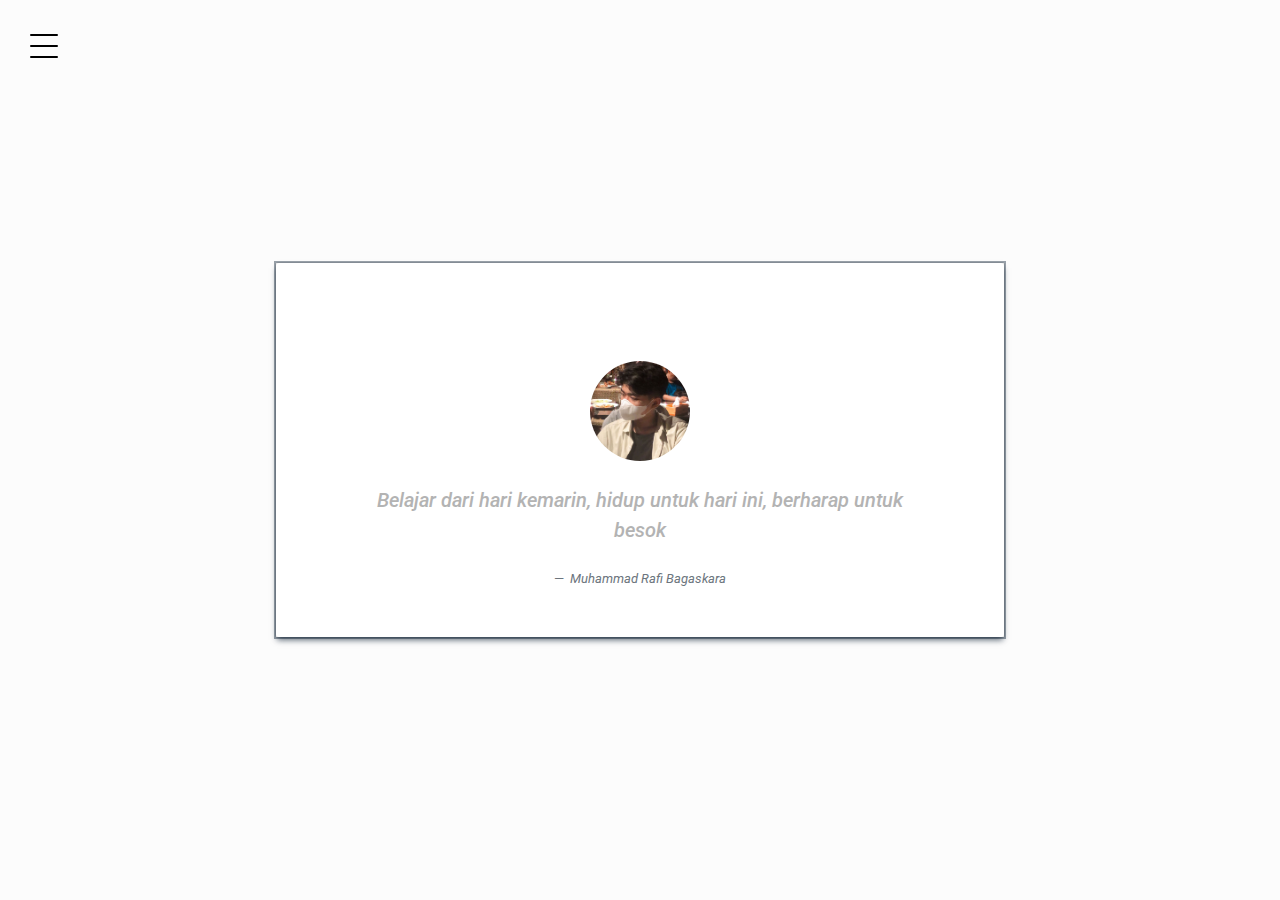
==== commit 60fc55bc: "test" ====
--- a/bagas.html
+++ b/bagas.html
@@ -123,7 +123,7 @@
                                     <blockquote class="blockquote mb-4">
                                         <p>
                                             <span class="font-italic"><i class="fa-solid fa-quote-left"></i> Belajar
-                                                dari hari kemarin, hidup untuk hari ini, berharap untuk besok <i
+                                                dari hari kemarin, hidup untuk hari ini, berharap untuk <br> besok <i
                                                     class="fa-solid fa-quote-right"></i></span>
                                         </p>
                                     </blockquote>
--- a/css/style.css
+++ b/css/style.css
@@ -1,11 +1,25 @@
 body {
   font-family: "Roboto", -apple-system, BlinkMacSystemFont, "Segoe UI", Roboto, "Helvetica Neue", Arial, "Noto Sans", sans-serif, "Apple Color Emoji", "Segoe UI Emoji", "Segoe UI Symbol", "Noto Color Emoji";
-  background-color: #fcfcfc; }
+  
+  background-color: var(--background-color); }
 
 p {
   color: #b3b3b3;
-  font-weight: 300; }
-
+  font-weight: 500; }
+:root{
+  --text-color : #000;
+  --background-color : #fcfcfc;
+  --navbar-color : #fff; 
+  --card-color : #fff;
+  --title-color : #2F58CD;
+}
+.dark-theme{
+  --text-color : #fcfcfc;
+--background-color : #23232E;
+--navbar-color :#000;
+--card-color : #000;
+--title-color : #85CDFD;
+}
 h1, h2, h3, h4, h5, h6,
 .h1, .h2, .h3, .h4, .h5, .h6 {
   font-family: "Roboto", -apple-system, BlinkMacSystemFont, "Segoe UI", Roboto, "Helvetica Neue", Arial, "Noto Sans", sans-serif, "Apple Color Emoji", "Segoe UI Emoji", "Segoe UI Symbol", "Noto Color Emoji"; }
@@ -57,7 +71,7 @@
   -webkit-transform: translateX(-100%);
   -ms-transform: translateX(-100%);
   transform: translateX(-100%);
-  background-color: #fff;
+  background-color: var(--navbar-color);
   -webkit-transition: 1s -webkit-transform cubic-bezier(0.23, 1, 0.32, 1);
   transition: 1s -webkit-transform cubic-bezier(0.23, 1, 0.32, 1);
   -o-transition: 1s transform cubic-bezier(0.23, 1, 0.32, 1);
@@ -110,7 +124,7 @@
       text-transform: uppercase;
       letter-spacing: .2rem;
       font-weight: 700;
-      color: #000;
+      color: var(--text-color);
       margin-bottom: 30px;
       margin-left: 40px; }
     aside .side-inner .featured-users ul, aside .side-inner .featured-users ul li {
@@ -127,7 +141,7 @@
         width: 45px;
         border-radius: 50%; }
       aside .side-inner .featured-users ul .person .d-flex .user-name {
-        color: #000;
+        color: var(--text-color);
         font-size: 14px; }
     aside .side-inner .nav-menu {
       margin-bottom: 50px; }
@@ -173,7 +187,7 @@
             opacity: 1;
             visibility: visible; }
       aside .side-inner .nav-menu ul li.active a {
-        color: #000; }
+        color: var(--text-color); }
         aside .side-inner .nav-menu ul li.active a:before {
           opacity: 1;
           visibility: visible;
@@ -210,6 +224,7 @@
   cursor: pointer;
   position: relative;
   z-index: 99;
+  color: #2F58CD;
   float: right; }
 
 .burger:before, .burger span, .burger:after {
@@ -272,7 +287,7 @@
 
 @import url('https://maxcdn.bootstrapcdn.com/font-awesome/4.7.0/css/font-awesome.min.css');
 #team {
-    background: #eee !important;
+    background: var(--background-color) ;
 }
 
 .btn-primary:hover,
@@ -295,14 +310,15 @@
 
 section .section-title {
     text-align: center;
-    color: #000;
+    color: var(--title-color);
+    font-weight: 800;
     margin-bottom: 50px;
     text-transform: uppercase;
 }
 
 #team .card {
     border: none;
-    background: #ffffff;
+    background: var(--card-color);
 }
 
 .image-flip:hover .backside,
@@ -343,7 +359,9 @@
     z-index: 2;
     margin-bottom: 30px;
 }
-
+.card-body img {
+  margin-top: 50px;
+}
 .backside {
     position: absolute;
     top: 0;
@@ -384,12 +402,16 @@
 
 .backside .card a {
     font-size: 18px;
-    color: #6096B4 !important;
+    color: var(--title-color) !important;
 }
 
 .frontside .card .card-title,
 .backside .card .card-title {
-    color: #6096B4 !important;
+  font-weight: 600;
+    color: var(--title-color)!important;
+}
+.card-text {
+  color: var(--text-color);
 }
 
 .frontside .card .card-body img {
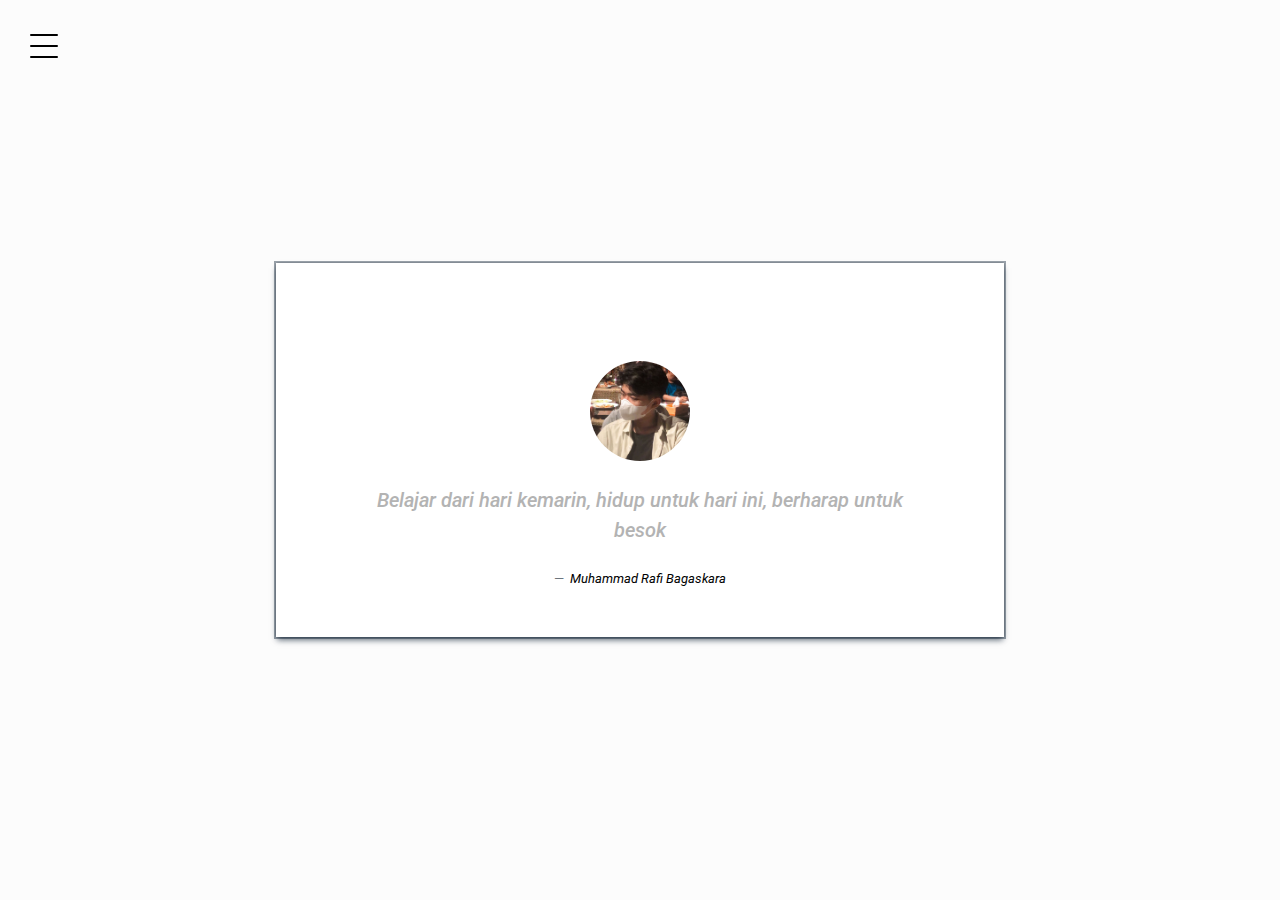
==== commit 4f8d00e9: "rickyganteng" ====
--- a/bagas.html
+++ b/bagas.html
@@ -41,7 +41,7 @@
         <div class="side-inner">
 
             <div class="logo">
-                <span><img src="images/kucing-ngudud.jpg" class="mt-3" alt=""
+                <span><img src="images/kucing-ngudud.jpg" id="icon"  class="mt-3" alt=""
                         style="height: 100px; width: 100px; border-radius: 50%;"></span>
             </div>
 
@@ -107,7 +107,7 @@
 
         <!-- Content -->
 
-        <section class="vh-100" style="background-color: #fcfcfc;">
+        <section class="vh-100" id="background" >
             <div class="container py-5 h-100">
                 <div class="row d-flex justify-content-center align-items-center h-100">
                     <div class="col col-lg-10 col-xl-8">
@@ -128,7 +128,7 @@
                                         </p>
                                     </blockquote>
                                     <figcaption class="blockquote-footer mb-0">
-                                        <cite title="Source Title"> Muhammad Rafi Bagaskara</cite>
+                                        <cite title="Source Title" id="text-author"> Muhammad Rafi Bagaskara</cite>
                                     </figcaption>
                                 </figure>
                             </div>
--- a/css/style.css
+++ b/css/style.css
@@ -351,7 +351,9 @@
     transform-style: preserve-3d;
     position: relative;
 }
-
+#background {
+  background-color: var(--background-color);
+}
 .frontside {
     position: relative;
     -webkit-transform: rotateY(0deg);
@@ -362,6 +364,13 @@
 .card-body img {
   margin-top: 50px;
 }
+.card-body  {
+  background-color: var(--card-color);
+}
+ #text-author{
+  color: var(--text-color);
+ }
+
 .backside {
     position: absolute;
     top: 0;
